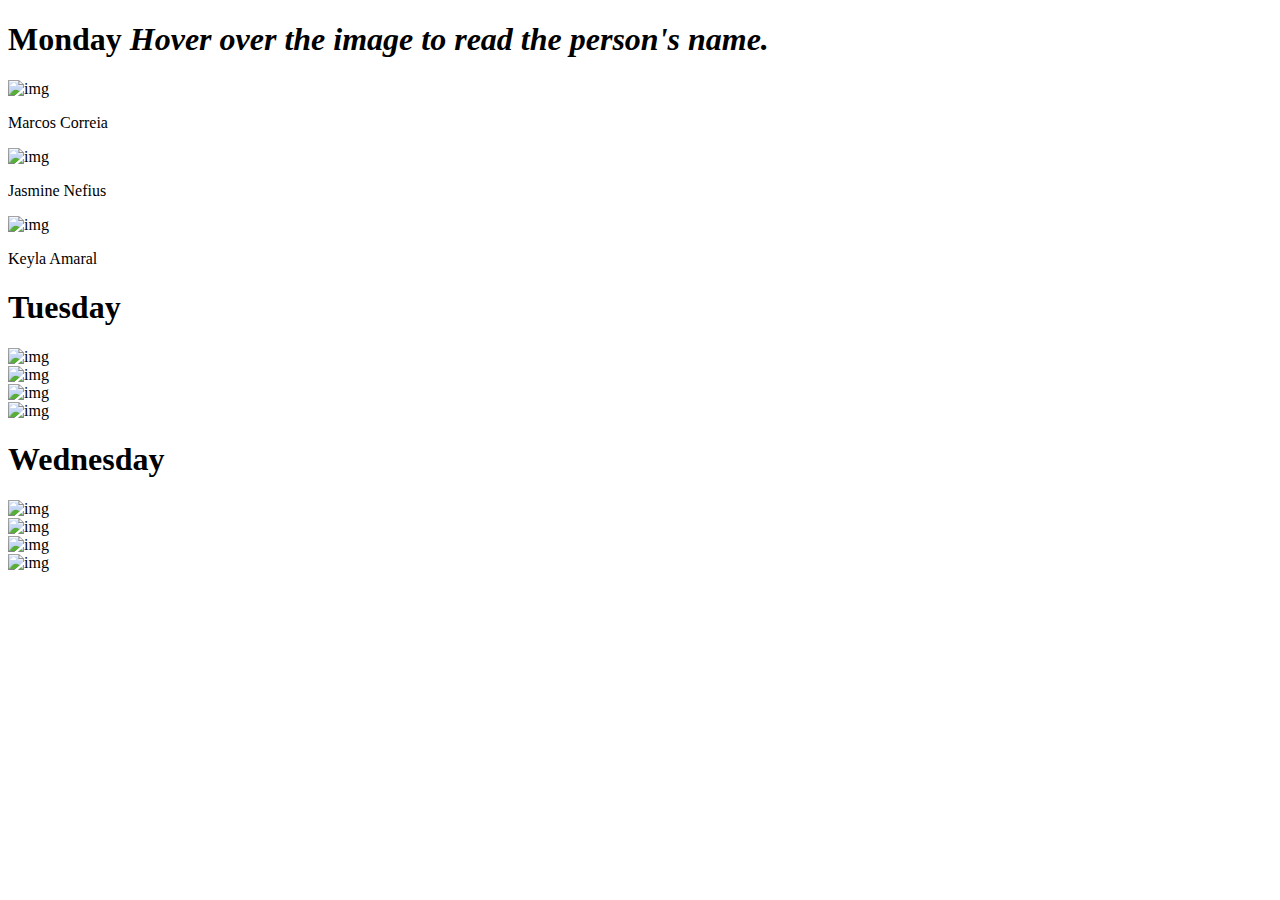
==== resource/pages/clients.html @ c47c71ee "Add files via upload" ====
<!DOCTYPE html>
<html lang="en">
    <head>
        <meta charset="UTF-8">
        <meta name="viewport" content="width=device-width, initial-scale=1.0">
        <title>Clients</title>
        <link rel="stylesheet" href="css/style.css" />
    </head>
    <body>

        <main id="main_container" class="content">

                <section>
                    <header class="content-head">
                        <h1>
                            Monday 
                            <i class="ph-bold ph-calendar-check"></i>
                            <i class="ph-bold ph-info">
                                <span class="tooltip">Hover over the image to read the person's name.</span>
                            </i>
                        </h1>
                    </header>

                    <main class="content-img">
                        <article class="client">
                            <img src="../resource/img/person_01.svg" alt="img">
                            <p>Marcos Correia</p>
                        </article>
        
                        <article class="client">
                            <img src="../resource/img/person_02.svg" alt="img">
                            <p>Jasmine Nefius</p>
                        </article>
        
                        <article class="client">
                            <img src="../resource/img/person_03.svg" alt="img">
                            <p>Keyla Amaral</p>
                        </article>
                    </main>
                </section>

                <section>
                    <header class="content-head">
                        <h1>Tuesday <i class="ph-bold ph-calendar-x"></i></h1>
                    </header>

                    <main class="content-img">
                        <article class="client">
                            <img src="../resource/img/person_04.svg" alt="img">
                        </article>
        
                        <article class="client">
                            <img src="../resource/img/person_01.svg" alt="img">
                        </article>
        
                        <article class="client">
                            <img src="../resource/img/person_01.svg" alt="img">
                        </article>
        
                        <article class="client">
                            <img src="../resource/img/person_02.svg" alt="img">
                        </article>
                    </main>
                </section>

                <section>
                    <header class="content-head">
                        <h1>Wednesday <i class="ph-bold ph-calendar-x"></i></h1>
                    </header>

                    <main class="content-img">
                        <article class="client">
                            <img src="../resource/img/person_04.svg" alt="img">
                        </article>
        
                        <article class="client">
                            <img src="../resource/img/person_01.svg" alt="img">
                        </article>
        
                        <article class="client">
                            <img src="../resource/img/person_01.svg" alt="img">
                        </article>
        
                        <article class="client">
                            <img src="../resource/img/person_02.svg" alt="img">
                        </article>
                    </main>
                </section>

        </main>

        <script src="../resource/js/script.js"></script>
        <script src="https://unpkg.com/scrollreveal"></script>
    </body>
</html>
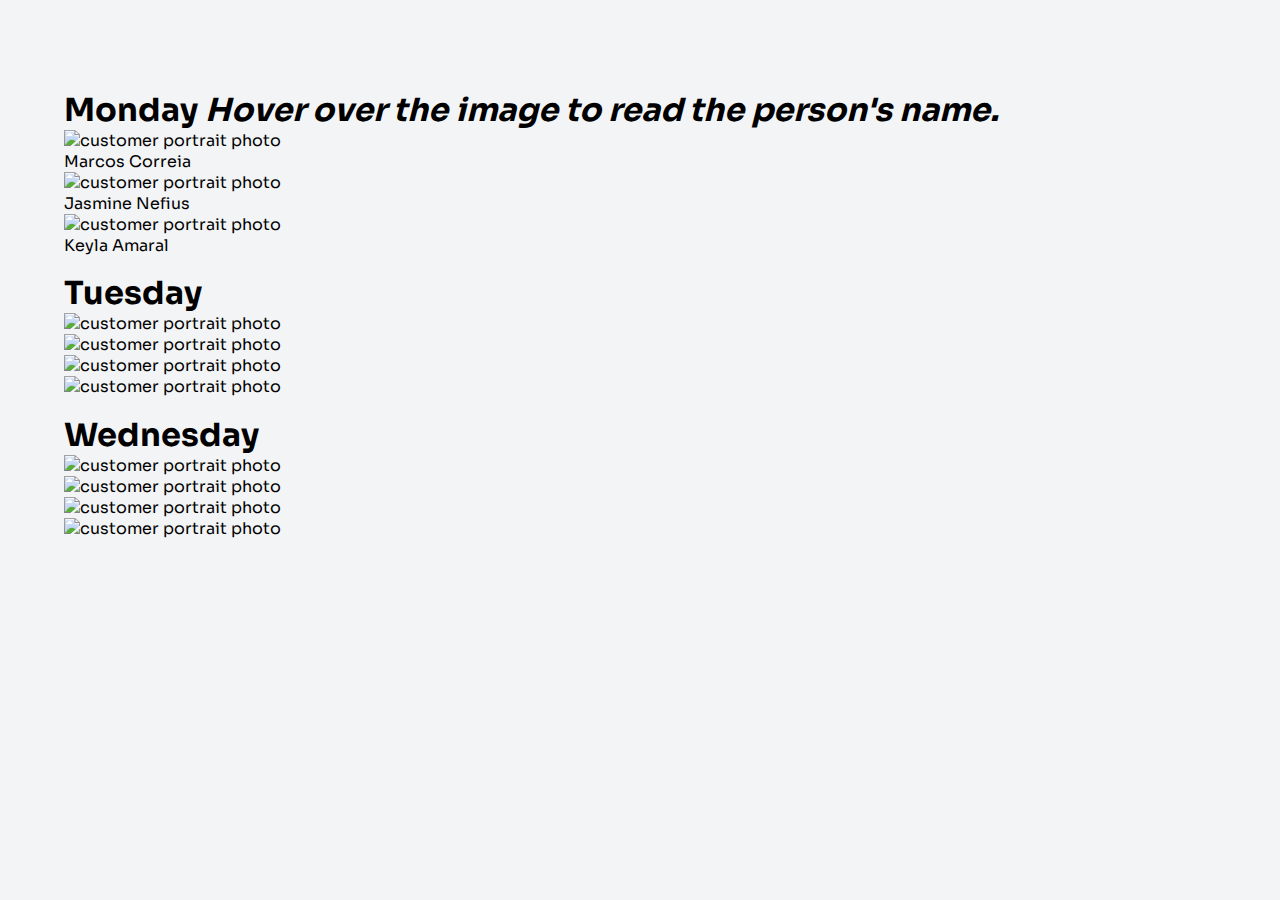
==== commit 4631a73d: "Update clients.html" ====
--- a/resource/pages/clients.html
+++ b/resource/pages/clients.html
@@ -4,7 +4,8 @@
         <meta charset="UTF-8">
         <meta name="viewport" content="width=device-width, initial-scale=1.0">
         <title>Clients</title>
-        <link rel="stylesheet" href="css/style.css" />
+        <link rel="stylesheet" href="https://cdnjs.cloudflare.com/ajax/libs/animate.css/4.1.1/animate.min.css" />
+        <link rel="stylesheet" href="../css/style.css" />
     </head>
     <body>
 
@@ -22,18 +23,18 @@
                     </header>
 
                     <main class="content-img">
-                        <article class="client">
-                            <img src="../resource/img/person_01.svg" alt="img">
+                        <article>
+                            <img src="/resource/img/person_01.svg" alt="customer portrait photo">
                             <p>Marcos Correia</p>
                         </article>
         
-                        <article class="client">
-                            <img src="../resource/img/person_02.svg" alt="img">
+                        <article>
+                            <img src="/resource/img/person_02.svg" alt="customer portrait photo">
                             <p>Jasmine Nefius</p>
                         </article>
         
-                        <article class="client">
-                            <img src="../resource/img/person_03.svg" alt="img">
+                        <article>
+                            <img src="/resource/img/person_03.svg" alt="customer portrait photo">
                             <p>Keyla Amaral</p>
                         </article>
                     </main>
@@ -45,20 +46,20 @@
                     </header>
 
                     <main class="content-img">
-                        <article class="client">
-                            <img src="../resource/img/person_04.svg" alt="img">
+                        <article>
+                            <img src="/resource/img/person_04.svg" alt="customer portrait photo">
                         </article>
         
-                        <article class="client">
-                            <img src="../resource/img/person_01.svg" alt="img">
+                        <article>
+                            <img src="/resource/img/person_01.svg" alt="customer portrait photo">
                         </article>
         
-                        <article class="client">
-                            <img src="../resource/img/person_01.svg" alt="img">
+                        <article>
+                            <img src="/resource/img/person_01.svg" alt="customer portrait photo">
                         </article>
         
-                        <article class="client">
-                            <img src="../resource/img/person_02.svg" alt="img">
+                        <article>
+                            <img src="/resource/img/person_02.svg" alt="customer portrait photo">
                         </article>
                     </main>
                 </section>
@@ -69,20 +70,20 @@
                     </header>
 
                     <main class="content-img">
-                        <article class="client">
-                            <img src="../resource/img/person_04.svg" alt="img">
+                        <article>
+                            <img src="/resource/img/person_04.svg" alt="customer portrait photo">
                         </article>
         
-                        <article class="client">
-                            <img src="../resource/img/person_01.svg" alt="img">
+                        <article>
+                            <img src="/resource/img/person_01.svg" alt="customer portrait photo">
                         </article>
         
-                        <article class="client">
-                            <img src="../resource/img/person_01.svg" alt="img">
+                        <article>
+                            <img src="/resource/img/person_01.svg" alt="customer portrait photo">
                         </article>
         
-                        <article class="client">
-                            <img src="../resource/img/person_02.svg" alt="img">
+                        <article>
+                            <img src="/resource/img/person_02.svg" alt="customer portrait photo">
                         </article>
                     </main>
                 </section>
@@ -92,4 +93,4 @@
         <script src="../resource/js/script.js"></script>
         <script src="https://unpkg.com/scrollreveal"></script>
     </body>
-</html>+</html>
--- a/resource/css/style.css
+++ b/resource/css/style.css
@@ -0,0 +1,2974 @@
+@import url("https://fonts.googleapis.com/css2?family=Sora:wght@200;500;700;800&display=swap");
+* {
+  margin: 0;
+  padding: 0;
+  box-sizing: border-box;
+  font-family: "Sora", sans-serif;
+  -webkit-user-select: none;
+     -moz-user-select: none;
+          user-select: none;
+}
+
+html {
+  scroll-behavior: smooth;
+  scroll-padding-top: 100px;
+}
+
+body {
+  background-color: #F3F4F6;
+  overflow-x: hidden;
+}
+
+#header {
+  background-color: #F9FAFB;
+  display: flex;
+  justify-content: space-between;
+  align-items: center;
+  flex-direction: row;
+  width: 100%;
+  height: 8vh;
+  padding: 0 5%;
+  z-index: 3;
+  position: fixed;
+  box-shadow: rgba(0, 0, 0, 0.1) 0 5px 20px;
+}
+#header .head_hour {
+  display: flex;
+  justify-content: flex-start;
+  align-items: center;
+  flex-direction: row;
+  height: 100%;
+  gap: 0.5rem;
+  color: #1F2937;
+}
+#header .head_hour .ph-clock {
+  color: #3B82F6;
+  opacity: 0.6;
+}
+#header .head_status {
+  display: flex;
+  justify-content: flex-end;
+  align-items: center;
+  flex-direction: row;
+  height: 100%;
+  gap: 0.7rem;
+  color: #1F2937;
+}
+#header .head_status i {
+  font-size: 1.6rem;
+}
+
+#main_container {
+  display: flex;
+  justify-content: flex-start;
+  align-items: flex-start;
+  flex-direction: column;
+  gap: 1rem;
+  padding: 9% 5% 5% 5%;
+  z-index: 2;
+}
+#main_container .title {
+  color: #3B82F6;
+  font-size: 1.2rem;
+  opacity: 1;
+}
+#main_container #doctor {
+  display: flex;
+  justify-content: flex-start;
+  align-items: center;
+  flex-direction: row;
+  width: 100%;
+  height: 6rem;
+  gap: 1.2rem;
+  padding: 1rem;
+  position: relative;
+}
+#main_container #doctor img {
+  border-radius: 6rem;
+  height: 4.5rem;
+  border: 5px solid #e0e0e0;
+}
+#main_container #doctor .header_content {
+  display: flex;
+  justify-content: center;
+  align-items: flex-start;
+  flex-direction: column;
+  gap: 0.2rem;
+}
+#main_container #doctor .header_content h1 {
+  font-size: 1.4rem;
+  color: #1F2937;
+}
+#main_container #doctor .header_content p {
+  font-size: 1rem;
+  color: #9CA3AF;
+  font-weight: 200;
+}
+#main_container #doctor .status {
+  position: absolute;
+  top: 10px;
+  left: 78px;
+  font-size: 1.1rem;
+  color: #10B981;
+  opacity: 0.4;
+}
+#main_container #doctor .menu {
+  position: absolute;
+  right: 20px;
+  font-size: 1.6rem;
+  color: #1F2937;
+  cursor: pointer;
+}
+#main_container #doctor .menu:hover {
+  animation: rotate 0.5s linear;
+}
+#main_container .person {
+  display: flex;
+  justify-content: flex-start;
+  align-items: center;
+  flex-direction: column;
+  width: 100%;
+  box-shadow: rgba(0, 0, 0, 0.1) 0 5px 20px;
+  padding: 1rem;
+  border-radius: 1rem;
+}
+#main_container .person .person_header {
+  display: flex;
+  justify-content: center;
+  align-items: center;
+  flex-direction: row;
+  width: 100%;
+}
+#main_container .person .person_header .box:nth-child(1) {
+  display: flex;
+  justify-content: flex-start;
+  align-items: center;
+  flex-direction: row;
+  width: 80%;
+  height: 90px;
+  gap: 1rem;
+}
+#main_container .person .person_header .box:nth-child(1) img {
+  border-radius: 6rem;
+  height: 3.5rem;
+}
+#main_container .person .person_header .box:nth-child(1) h4 {
+  font-size: 1.1rem;
+  color: #1F2937;
+}
+#main_container .person .person_header .box:nth-child(1) p {
+  font-size: 0.9rem;
+  color: #9CA3AF;
+  font-weight: 200;
+}
+#main_container .person .person_header .box:nth-child(2) {
+  display: flex;
+  justify-content: center;
+  align-items: center;
+  flex-direction: row;
+  width: 20%;
+  height: 90px;
+}
+#main_container .person .person_header .box:nth-child(2) i {
+  box-shadow: rgba(0, 0, 0, 0.1) 0 5px 20px;
+  font-size: 1.2rem;
+  color: #3B82F6;
+  border-radius: 1rem;
+  padding: 1rem;
+}
+#main_container .person .person_button {
+  display: flex;
+  justify-content: center;
+  align-items: flex-start;
+  flex-direction: column;
+  width: 100%;
+  height: 100px;
+}
+#main_container .person .person_button p {
+  color: #1F2937;
+  height: 5%;
+  font-size: 0.9rem;
+}
+#main_container .person .person_button .box {
+  display: flex;
+  justify-content: space-between;
+  align-items: flex-end;
+  flex-direction: row;
+  width: 100%;
+  height: 95%;
+}
+#main_container .person .person_button .box .btn:nth-child(1) {
+  background-color: #F59E0B;
+  box-shadow: rgba(0, 0, 0, 0.1) 0 5px 20px;
+  border: none;
+  width: 48%;
+  height: 63px;
+  font-size: 0.9rem;
+  color: #F9FAFB;
+  border-radius: 0.6rem;
+  cursor: pointer;
+}
+#main_container .person .person_button .box .btn:nth-child(1):hover {
+  background-color: #9CA3AF;
+  transition: 0.3s ease-in-out;
+}
+#main_container .person .person_button .box .btn:nth-child(2) {
+  background-color: transparent;
+  border: 2px solid #e0e0e0;
+  width: 48%;
+  height: 63px;
+  font-size: 0.9rem;
+  color: #1F2937;
+  border-radius: 0.6rem;
+  cursor: pointer;
+}
+#main_container .person .person_button .box .btn:nth-child(2):hover {
+  border: 2px solid #3B82F6;
+  color: #3B82F6;
+  transition: 0.3s ease-in-out;
+}
+#main_container .person_adress {
+  display: flex;
+  justify-content: flex-start;
+  align-items: center;
+  flex-direction: column;
+  width: 100%;
+  box-shadow: rgba(0, 0, 0, 0.1) 0 5px 20px;
+  padding: 1rem;
+  border-radius: 1rem;
+}
+#main_container .person_adress .person_header {
+  display: flex;
+  justify-content: center;
+  align-items: center;
+  flex-direction: row;
+  width: 100%;
+}
+#main_container .person_adress .person_header .box:nth-child(1) {
+  display: flex;
+  justify-content: flex-start;
+  align-items: center;
+  flex-direction: row;
+  width: 80%;
+  height: 90px;
+  gap: 1rem;
+}
+#main_container .person_adress .person_header .box:nth-child(1) img {
+  border-radius: 6rem;
+  height: 3.5rem;
+}
+#main_container .person_adress .person_header .box:nth-child(1) h4 {
+  font-size: 1.1rem;
+  color: #1F2937;
+}
+#main_container .person_adress .person_header .box:nth-child(1) p {
+  font-size: 0.9rem;
+  color: #9CA3AF;
+  font-weight: 200;
+}
+#main_container .person_adress .person_header .box:nth-child(2) {
+  display: flex;
+  justify-content: center;
+  align-items: center;
+  flex-direction: row;
+  width: 20%;
+  height: 90px;
+}
+#main_container .person_adress .person_header .box:nth-child(2) i {
+  box-shadow: rgba(0, 0, 0, 0.1) 0 5px 20px;
+  font-size: 1.2rem;
+  color: #3B82F6;
+  border-radius: 6rem;
+  padding: 1rem;
+}
+#main_container .person_adress .person_button {
+  display: flex;
+  justify-content: center;
+  align-items: flex-start;
+  flex-direction: column;
+  width: 100%;
+  height: 100px;
+  gap: 0.7rem;
+}
+#main_container .person_adress .person_button p {
+  color: #1F2937;
+  font-size: 0.9rem;
+}
+#main_container .person_adress .person_button .adress_btn {
+  background-color: #3B82F6;
+  box-shadow: rgba(0, 0, 0, 0.1) 0 5px 20px;
+  border: none;
+  width: 100%;
+  height: 63px;
+  font-size: 1rem;
+  color: #F9FAFB;
+  border-radius: 0.6rem;
+  cursor: pointer;
+}
+#main_container .person_adress .person_button .adress_btn:hover {
+  background-color: #9CA3AF;
+  transition: 0.3s ease-in-out;
+}
+#main_container .adress_modal,
+#main_container .adress_modal {
+  position: fixed;
+  left: 50%;
+  top: 50%;
+  transform: translate(-50%, -50%);
+  z-index: 5;
+}
+#main_container.active .adress_overlay {
+  opacity: 1;
+  pointer-events: auto;
+}
+#main_container.active .adress_modal {
+  opacity: 1;
+  pointer-events: auto;
+  transform: translate(-50%, -50%) scale(1);
+}
+#main_container .adress_overlay {
+  position: fixed;
+  top: 0;
+  left: 0;
+  width: 100%;
+  height: 100vh;
+  background: rgba(0, 0, 0, 0.7);
+  opacity: 0;
+  pointer-events: none;
+  z-index: 3;
+  -webkit-backdrop-filter: blur(2.5px);
+          backdrop-filter: blur(2.5px);
+}
+#main_container .adress_modal {
+  background-color: #F9FAFB;
+  display: flex;
+  justify-content: flex-end;
+  align-items: center;
+  flex-direction: column;
+  position: fixed;
+  top: 45%;
+  left: 50%;
+  max-width: 310px;
+  width: 90%;
+  height: 350px;
+  padding: 2rem 1.5rem;
+  border-radius: 1.5rem;
+  opacity: 0;
+  gap: 4rem;
+  transition: all 0.3s ease;
+  transform: translate(-50%, -50%) scale(1.2);
+  z-index: 5;
+  pointer-events: none;
+}
+#main_container .adress_modal h2 {
+  display: flex;
+  justify-content: center;
+  align-items: center;
+  flex-direction: row;
+  position: absolute;
+  gap: 0.7rem;
+  top: 2rem;
+  font-size: 2rem;
+  font-weight: 800;
+  color: #1F2937;
+}
+#main_container .adress_modal h2 i {
+  color: #3B82F6;
+  font-size: 1.7rem;
+  opacity: 0.6;
+}
+#main_container .adress_modal .modal_content {
+  display: flex;
+  justify-content: center;
+  align-items: flex-start;
+  flex-direction: column;
+  gap: 0.7rem;
+  width: 100%;
+  padding: 0 0 0 1.3rem;
+}
+#main_container .adress_modal .modal_content p {
+  text-align: start;
+  font-size: 1rem;
+  color: #1F2937;
+  opacity: 0.7;
+}
+#main_container .adress_modal .modal_content p span {
+  color: #3B82F6;
+  font-weight: 600;
+}
+#main_container .adress_modal .buttons {
+  display: flex;
+  justify-content: center;
+  align-items: center;
+  flex-direction: row;
+  width: 100%;
+  text-align: center;
+}
+#main_container .adress_modal .buttons .close_btn {
+  display: flex;
+  justify-content: center;
+  align-items: center;
+  flex-direction: row;
+  font-size: 0.8rem;
+  font-weight: 400;
+  color: #F9FAFB;
+  padding: 1rem 3.3rem;
+  border: none;
+  background: #3B82F6;
+  border-radius: 0.8rem;
+  text-transform: uppercase;
+  cursor: pointer;
+}
+#main_container .adress_modal .buttons .close_btn i {
+  font-size: 1.2rem;
+  margin: 0 0 0 1rem;
+}
+#main_container .adress_modal .buttons .close_btn:hover {
+  background-color: #9CA3AF;
+}
+#main_container .last {
+  -webkit-mask-image: linear-gradient(to bottom, rgb(0, 0, 0), rgba(0, 0, 0, 0));
+          mask-image: linear-gradient(to bottom, rgb(0, 0, 0), rgba(0, 0, 0, 0));
+}
+#main_container .last .person_header .box:nth-child(2) i {
+  box-shadow: none;
+}
+#main_container .popup_permission {
+  background-color: #F9FAFB;
+  display: none;
+  position: fixed;
+  max-width: 350px;
+  width: 90%;
+  height: 220px;
+  border-radius: 1.5rem;
+  top: 50%;
+  left: 50%;
+  transform: translate(-50%, -50%);
+  padding: 20px;
+  z-index: 5;
+  box-shadow: rgba(0, 0, 0, 0.1) 0 5px 20px;
+  padding: 1.5rem 1.2rem;
+}
+#main_container .popup_permission article {
+  display: flex;
+  justify-content: center;
+  align-items: center;
+  flex-direction: column;
+  gap: 3rem;
+  width: 100%;
+  height: 100%;
+}
+#main_container .popup_permission article h1 {
+  font-size: 1.7rem;
+  color: #1F2937;
+  text-align: center;
+}
+#main_container .popup_permission article .btns {
+  display: flex;
+  justify-content: center;
+  align-items: center;
+  flex-direction: row;
+  width: 100%;
+  gap: 1rem;
+}
+#main_container .popup_permission article .btns #allowCamera {
+  display: flex;
+  justify-content: center;
+  align-items: center;
+  flex-direction: row;
+  background-color: #3B82F6;
+  color: #F9FAFB;
+  width: 40%;
+  height: 3rem;
+  border: none;
+  border-radius: 0.6rem;
+  font-size: 1rem;
+  cursor: pointer;
+  gap: 0.5rem;
+  outline: none;
+}
+#main_container .popup_permission article .btns #allowCamera:hover {
+  background-color: #9CA3AF;
+}
+#main_container .popup_permission article .btns #denyCamera {
+  display: flex;
+  justify-content: center;
+  align-items: center;
+  flex-direction: row;
+  background-color: transparent;
+  border: 3px solid #9CA3AF;
+  color: #9CA3AF;
+  width: 40%;
+  height: 3rem;
+  border-radius: 0.6rem;
+  font-size: 1rem;
+  gap: 0.5rem;
+  cursor: pointer;
+  outline: none;
+}
+#main_container .overlay {
+  display: none;
+  position: fixed;
+  top: 0;
+  left: 0;
+  width: 100%;
+  height: 100%;
+  background: rgba(0, 0, 0, 0.7);
+  z-index: 3;
+  -webkit-backdrop-filter: blur(2.5px);
+          backdrop-filter: blur(2.5px);
+}
+#main_container .content {
+  display: flex;
+  justify-content: flex-start;
+  align-items: center;
+  flex-direction: row;
+  width: 100%;
+  position: relative;
+  gap: 5rem 20rem;
+  flex-wrap: wrap;
+}
+#main_container .content section:nth-child(1) {
+  display: flex;
+  justify-content: center;
+  align-items: flex-start;
+  flex-direction: column;
+  gap: 1.5rem;
+}
+#main_container .content section:nth-child(1) .content-head h1 {
+  display: flex;
+  justify-content: center;
+  align-items: center;
+  flex-direction: row;
+  gap: 0.5rem;
+  font-size: 2rem;
+  color: #1F2937;
+  position: relative;
+}
+#main_container .content section:nth-child(1) .content-head h1 i {
+  color: #3B82F6;
+  opacity: 0.5;
+}
+#main_container .content section:nth-child(1) .content-head h1 .ph-info {
+  position: absolute;
+  font-size: 1rem;
+  left: -20px;
+  top: 0;
+  opacity: 1;
+  animation: pulse 1s infinite;
+  cursor: pointer;
+}
+#main_container .content section:nth-child(1) .content-head h1 .ph-info .tooltip {
+  display: none;
+  position: absolute;
+  top: -55px;
+  left: 0;
+  min-width: 250px;
+  height: 50px;
+  background-color: #3B82F6;
+  border-radius: 0.5rem;
+  padding: 0.7rem;
+  color: #F9FAFB;
+  font-size: 0.8rem;
+  font-weight: 200;
+  opacity: 1;
+  z-index: 5;
+  animation: none;
+  text-indent: 0.5rem;
+}
+#main_container .content section:nth-child(1) .content-head h1 .ph-info .tooltip span {
+  font-size: 0.8rem;
+  font-weight: 400;
+  color: #F9FAFB;
+}
+#main_container .content section:nth-child(1) .content-head h1 .ph-info:hover .tooltip {
+  display: block;
+}
+#main_container .content section:nth-child(1) .content-img {
+  display: flex;
+  justify-content: center;
+  align-items: center;
+  flex-direction: column;
+  position: relative;
+  height: 200px;
+}
+#main_container .content section:nth-child(1) .content-img article:nth-child(1) {
+  display: flex;
+  justify-content: space-between;
+  align-items: center;
+  flex-direction: column;
+  gap: 0.5rem;
+  width: 200px;
+  height: 200px;
+  border-radius: 6rem;
+  z-index: 4;
+  padding: 1rem;
+  background: #F3F4F6;
+  box-shadow: rgba(0, 0, 0, 0.1) 0 5px 20px;
+  cursor: pointer;
+}
+#main_container .content section:nth-child(1) .content-img article:nth-child(1) img {
+  width: 100%;
+  height: 100%;
+  -o-object-fit: cover;
+     object-fit: cover;
+  background-size: cover;
+  background-position: center;
+  background-repeat: no-repeat;
+  border-radius: 6rem;
+  transition: transform 0.3s ease-in-out;
+}
+#main_container .content section:nth-child(1) .content-img article:nth-child(1) p {
+  position: absolute;
+  orientation: vertical;
+  display: none;
+  bottom: -50px;
+  font-size: 1.3rem;
+  opacity: 0.7;
+  font-weight: 200;
+  color: #1F2937;
+}
+#main_container .content section:nth-child(1) .content-img article:nth-child(1):hover {
+  z-index: 5;
+}
+#main_container .content section:nth-child(1) .content-img article:nth-child(1):hover img {
+  transform: scale(1.2);
+}
+#main_container .content section:nth-child(1) .content-img article:nth-child(1):hover p {
+  display: block;
+}
+#main_container .content section:nth-child(1) .content-img article:nth-child(2) {
+  display: flex;
+  justify-content: space-between;
+  align-items: center;
+  flex-direction: column;
+  gap: 0.5rem;
+  width: 200px;
+  height: 200px;
+  border-radius: 6rem;
+  position: absolute;
+  left: 55%;
+  z-index: 3;
+  padding: 1rem;
+  background: #F3F4F6;
+  box-shadow: rgba(0, 0, 0, 0.1) 0 5px 20px;
+  cursor: pointer;
+}
+#main_container .content section:nth-child(1) .content-img article:nth-child(2) img {
+  width: 100%;
+  height: 100%;
+  -o-object-fit: cover;
+     object-fit: cover;
+  background-size: cover;
+  background-position: center;
+  background-repeat: no-repeat;
+  border-radius: 6rem;
+  transition: transform 0.3s ease-in-out;
+}
+#main_container .content section:nth-child(1) .content-img article:nth-child(2) p {
+  position: absolute;
+  display: none;
+  bottom: -50px;
+  font-size: 1.3rem;
+  opacity: 0.7;
+  font-weight: 200;
+  color: #1F2937;
+}
+#main_container .content section:nth-child(1) .content-img article:nth-child(2):hover {
+  z-index: 5;
+}
+#main_container .content section:nth-child(1) .content-img article:nth-child(2):hover img {
+  transform: scale(1.2);
+}
+#main_container .content section:nth-child(1) .content-img article:nth-child(2):hover p {
+  display: block;
+}
+#main_container .content section:nth-child(1) .content-img article:nth-child(3) {
+  display: flex;
+  justify-content: space-between;
+  align-items: center;
+  flex-direction: column;
+  gap: 0.5rem;
+  width: 200px;
+  height: 200px;
+  border-radius: 6rem;
+  position: absolute;
+  left: 115%;
+  z-index: 2;
+  padding: 1rem;
+  background: #F3F4F6;
+  box-shadow: rgba(0, 0, 0, 0.1) 0 5px 20px;
+  cursor: pointer;
+}
+#main_container .content section:nth-child(1) .content-img article:nth-child(3) img {
+  width: 100%;
+  height: 100%;
+  -o-object-fit: cover;
+     object-fit: cover;
+  background-size: cover;
+  background-position: center;
+  background-repeat: no-repeat;
+  border-radius: 6rem;
+  z-index: 2;
+  transition: transform 0.3s ease-in-out;
+}
+#main_container .content section:nth-child(1) .content-img article:nth-child(3) p {
+  position: absolute;
+  display: none;
+  bottom: -50px;
+  font-size: 1.3rem;
+  opacity: 0.7;
+  font-weight: 200;
+  color: #1F2937;
+}
+#main_container .content section:nth-child(1) .content-img article:nth-child(3):hover {
+  z-index: 5;
+}
+#main_container .content section:nth-child(1) .content-img article:nth-child(3):hover img {
+  transform: scale(1.2);
+}
+#main_container .content section:nth-child(1) .content-img article:nth-child(3):hover p {
+  display: block;
+}
+#main_container .content section:nth-child(2) {
+  display: flex;
+  justify-content: center;
+  align-items: flex-start;
+  flex-direction: column;
+  gap: 1.5rem;
+  opacity: 0.5;
+}
+#main_container .content section:nth-child(2) .content-head h1 {
+  font-size: 2rem;
+  color: #1F2937;
+}
+#main_container .content section:nth-child(2) .content-head h1 i {
+  color: #3B82F6;
+  opacity: 0.5;
+}
+#main_container .content section:nth-child(2) .content-img {
+  display: flex;
+  justify-content: center;
+  align-items: center;
+  flex-direction: row;
+  gap: 1rem;
+  position: relative;
+  cursor: no-drop;
+}
+#main_container .content section:nth-child(2) .content-img article:nth-child(1) {
+  display: flex;
+  justify-content: space-between;
+  align-items: center;
+  flex-direction: column;
+  gap: 0.5rem;
+  width: 200px;
+  height: 200px;
+  border-radius: 6rem;
+  z-index: 4;
+  padding: 1rem;
+  background: #F3F4F6;
+  box-shadow: rgba(0, 0, 0, 0.1) 0 5px 20px;
+}
+#main_container .content section:nth-child(2) .content-img article:nth-child(1) img {
+  width: 100%;
+  height: 100%;
+  -o-object-fit: cover;
+     object-fit: cover;
+  background-size: cover;
+  background-position: center;
+  background-repeat: no-repeat;
+  border-radius: 6rem;
+}
+#main_container .content section:nth-child(2) .content-img article:nth-child(1) p {
+  position: absolute;
+  bottom: -50px;
+  font-size: 1.5rem;
+  opacity: 0.7;
+  font-weight: 200;
+  color: #1F2937;
+}
+#main_container .content section:nth-child(2) .content-img article:nth-child(2) {
+  display: flex;
+  justify-content: space-between;
+  align-items: center;
+  flex-direction: column;
+  gap: 0.5rem;
+  width: 200px;
+  height: 200px;
+  border-radius: 6rem;
+  position: absolute;
+  left: 55%;
+  z-index: 3;
+  padding: 1rem;
+  background: #F3F4F6;
+  box-shadow: rgba(0, 0, 0, 0.1) 0 5px 20px;
+}
+#main_container .content section:nth-child(2) .content-img article:nth-child(2) img {
+  width: 100%;
+  height: 100%;
+  -o-object-fit: cover;
+     object-fit: cover;
+  background-size: cover;
+  background-position: center;
+  background-repeat: no-repeat;
+  border-radius: 6rem;
+}
+#main_container .content section:nth-child(2) .content-img article:nth-child(2) p {
+  position: absolute;
+  bottom: -50px;
+  font-size: 1.5rem;
+  opacity: 0.7;
+  font-weight: 200;
+  color: #1F2937;
+}
+#main_container .content section:nth-child(2) .content-img article:nth-child(3) {
+  display: flex;
+  justify-content: space-between;
+  align-items: center;
+  flex-direction: column;
+  gap: 0.5rem;
+  width: 200px;
+  height: 200px;
+  border-radius: 6rem;
+  position: absolute;
+  left: 115%;
+  z-index: 2;
+  padding: 1rem;
+  background: #F3F4F6;
+  box-shadow: rgba(0, 0, 0, 0.1) 0 5px 20px;
+}
+#main_container .content section:nth-child(2) .content-img article:nth-child(3) img {
+  width: 100%;
+  height: 100%;
+  -o-object-fit: cover;
+     object-fit: cover;
+  background-size: cover;
+  background-position: center;
+  background-repeat: no-repeat;
+  border-radius: 6rem;
+  z-index: 2;
+}
+#main_container .content section:nth-child(2) .content-img article:nth-child(3) p {
+  position: absolute;
+  bottom: -50px;
+  font-size: 1.5rem;
+  opacity: 0.7;
+  font-weight: 200;
+  color: #1F2937;
+}
+#main_container .content section:nth-child(2) .content-img article:nth-child(4) {
+  display: flex;
+  justify-content: space-between;
+  align-items: center;
+  flex-direction: column;
+  gap: 0.5rem;
+  width: 200px;
+  height: 200px;
+  border-radius: 6rem;
+  position: absolute;
+  z-index: 1;
+  left: 175%;
+  padding: 1rem;
+  background: #F3F4F6;
+  box-shadow: rgba(0, 0, 0, 0.1) 0 5px 20px;
+}
+#main_container .content section:nth-child(2) .content-img article:nth-child(4) img {
+  width: 100%;
+  height: 100%;
+  -o-object-fit: cover;
+     object-fit: cover;
+  background-size: cover;
+  background-position: center;
+  background-repeat: no-repeat;
+  border-radius: 6rem;
+  z-index: 2;
+}
+#main_container .content section:nth-child(2) .content-img article:nth-child(4) p {
+  position: absolute;
+  bottom: -50px;
+  font-size: 1.5rem;
+  opacity: 0.7;
+  font-weight: 200;
+  color: #1F2937;
+}
+#main_container .content section:nth-child(3) {
+  display: flex;
+  justify-content: center;
+  align-items: flex-start;
+  flex-direction: column;
+  gap: 1.5rem;
+  opacity: 0.5;
+}
+#main_container .content section:nth-child(3) .content-head h1 {
+  font-size: 2rem;
+  color: #1F2937;
+}
+#main_container .content section:nth-child(3) .content-head h1 i {
+  color: #3B82F6;
+  opacity: 0.5;
+}
+#main_container .content section:nth-child(3) .content-img {
+  display: flex;
+  justify-content: center;
+  align-items: center;
+  flex-direction: row;
+  gap: 1rem;
+  position: relative;
+  cursor: no-drop;
+}
+#main_container .content section:nth-child(3) .content-img article:nth-child(1) {
+  display: flex;
+  justify-content: space-between;
+  align-items: center;
+  flex-direction: column;
+  gap: 0.5rem;
+  width: 200px;
+  height: 200px;
+  border-radius: 6rem;
+  z-index: 4;
+  padding: 1rem;
+  background: #F3F4F6;
+  box-shadow: rgba(0, 0, 0, 0.1) 0 5px 20px;
+}
+#main_container .content section:nth-child(3) .content-img article:nth-child(1) img {
+  width: 100%;
+  height: 100%;
+  -o-object-fit: cover;
+     object-fit: cover;
+  background-size: cover;
+  background-position: center;
+  background-repeat: no-repeat;
+  border-radius: 6rem;
+}
+#main_container .content section:nth-child(3) .content-img article:nth-child(1) p {
+  position: absolute;
+  bottom: -50px;
+  font-size: 1.5rem;
+  opacity: 0.7;
+  font-weight: 200;
+  color: #1F2937;
+}
+#main_container .content section:nth-child(3) .content-img article:nth-child(2) {
+  display: flex;
+  justify-content: space-between;
+  align-items: center;
+  flex-direction: column;
+  gap: 0.5rem;
+  width: 200px;
+  height: 200px;
+  border-radius: 6rem;
+  position: absolute;
+  left: 55%;
+  z-index: 3;
+  padding: 1rem;
+  background: #F3F4F6;
+  box-shadow: rgba(0, 0, 0, 0.1) 0 5px 20px;
+}
+#main_container .content section:nth-child(3) .content-img article:nth-child(2) img {
+  width: 100%;
+  height: 100%;
+  -o-object-fit: cover;
+     object-fit: cover;
+  background-size: cover;
+  background-position: center;
+  background-repeat: no-repeat;
+  border-radius: 6rem;
+}
+#main_container .content section:nth-child(3) .content-img article:nth-child(2) p {
+  position: absolute;
+  bottom: -50px;
+  font-size: 1.5rem;
+  opacity: 0.7;
+  font-weight: 200;
+  color: #1F2937;
+}
+#main_container .content section:nth-child(3) .content-img article:nth-child(3) {
+  display: flex;
+  justify-content: space-between;
+  align-items: center;
+  flex-direction: column;
+  gap: 0.5rem;
+  width: 200px;
+  height: 200px;
+  border-radius: 6rem;
+  position: absolute;
+  left: 115%;
+  z-index: 2;
+  padding: 1rem;
+  background: #F3F4F6;
+  box-shadow: rgba(0, 0, 0, 0.1) 0 5px 20px;
+}
+#main_container .content section:nth-child(3) .content-img article:nth-child(3) img {
+  width: 100%;
+  height: 100%;
+  -o-object-fit: cover;
+     object-fit: cover;
+  background-size: cover;
+  background-position: center;
+  background-repeat: no-repeat;
+  border-radius: 6rem;
+  z-index: 2;
+}
+#main_container .content section:nth-child(3) .content-img article:nth-child(3) p {
+  position: absolute;
+  bottom: -50px;
+  font-size: 1.5rem;
+  opacity: 0.7;
+  font-weight: 200;
+  color: #1F2937;
+}
+#main_container .content section:nth-child(3) .content-img article:nth-child(4) {
+  display: flex;
+  justify-content: space-between;
+  align-items: center;
+  flex-direction: column;
+  gap: 0.5rem;
+  width: 200px;
+  height: 200px;
+  border-radius: 6rem;
+  position: absolute;
+  z-index: 1;
+  left: 175%;
+  padding: 1rem;
+  background: #F3F4F6;
+  box-shadow: rgba(0, 0, 0, 0.1) 0 5px 20px;
+}
+#main_container .content section:nth-child(3) .content-img article:nth-child(4) img {
+  width: 100%;
+  height: 100%;
+  -o-object-fit: cover;
+     object-fit: cover;
+  background-size: cover;
+  background-position: center;
+  background-repeat: no-repeat;
+  border-radius: 6rem;
+  z-index: 2;
+}
+#main_container .content section:nth-child(3) .content-img article:nth-child(4) p {
+  position: absolute;
+  bottom: -50px;
+  font-size: 1.5rem;
+  opacity: 0.7;
+  font-weight: 200;
+  color: #1F2937;
+}
+
+#footer_container {
+  display: flex;
+  justify-content: center;
+  align-items: center;
+  flex-direction: row;
+  background-color: #F9FAFB;
+  box-shadow: rgba(0, 0, 0, 0.1) 0 5px 20px;
+  width: 100%;
+  height: 80px;
+  position: fixed;
+  bottom: 0;
+  gap: 1.5rem;
+  border-radius: 1.2rem 1.2rem 0 0;
+  text-align: center;
+  z-index: 3;
+}
+#footer_container .box:nth-child(1) {
+  cursor: pointer;
+  text-decoration: none;
+  color: #3B82F6;
+}
+#footer_container .box:nth-child(1) i {
+  font-size: 1.2rem;
+}
+#footer_container .box:nth-child(1) p {
+  font-size: 0.9rem;
+  font-weight: 400;
+  margin: 0.3rem 0 0 0;
+}
+#footer_container .box:nth-child(1):hover {
+  color: #9CA3AF;
+  transition: 0.4s ease-in-out;
+}
+#footer_container .box:nth-child(1):hover i {
+  opacity: 0.5;
+}
+#footer_container .box:nth-child(2) {
+  color: #9CA3AF;
+  cursor: pointer;
+  text-decoration: none;
+}
+#footer_container .box:nth-child(2) i {
+  font-size: 1.2rem;
+  opacity: 0.5;
+}
+#footer_container .box:nth-child(2) p {
+  font-size: 0.9rem;
+  font-weight: 400;
+  margin: 0.3rem 0 0 0;
+}
+#footer_container .box:nth-child(2):hover {
+  color: #3B82F6;
+  transition: 0.4s ease-in-out;
+}
+#footer_container .box:nth-child(2):hover i {
+  opacity: 1;
+}
+#footer_container .box:nth-child(3) {
+  color: #9CA3AF;
+  cursor: pointer;
+  text-decoration: none;
+}
+#footer_container .box:nth-child(3) i {
+  font-size: 1.2rem;
+  opacity: 0.5;
+}
+#footer_container .box:nth-child(3) p {
+  font-size: 0.9rem;
+  font-weight: 400;
+  margin: 0.3rem 0 0 0;
+}
+#footer_container .box:nth-child(3):hover {
+  color: #3B82F6;
+  transition: 0.4s ease-in-out;
+}
+#footer_container .box:nth-child(3):hover i {
+  opacity: 1;
+}
+#footer_container .box:nth-child(4) {
+  color: #9CA3AF;
+  cursor: pointer;
+  text-decoration: none;
+}
+#footer_container .box:nth-child(4) i {
+  font-size: 1.2rem;
+  opacity: 0.5;
+}
+#footer_container .box:nth-child(4) p {
+  font-size: 0.9rem;
+  font-weight: 400;
+  margin: 0.3rem 0 0 0;
+}
+#footer_container .box:nth-child(4):hover {
+  color: #3B82F6;
+  transition: 0.4s ease-in-out;
+}
+#footer_container .box:nth-child(4):hover i {
+  opacity: 1;
+}
+#footer_container .footer_tooltip {
+  background-color: #3B82F6;
+  box-shadow: rgba(0, 0, 0, 0.1) 0 5px 20px;
+  color: #F9FAFB;
+  position: absolute;
+  border: none;
+  height: 60px;
+  width: 60px;
+  top: -85px;
+  right: 15px;
+  border-radius: 2rem;
+  cursor: pointer;
+  z-index: 4;
+}
+#footer_container .footer_tooltip i {
+  font-size: 1.2rem;
+}
+#footer_container .footer_tooltip:hover {
+  background-color: #9CA3AF;
+  transition: 0.4s ease-in-out;
+}
+
+::-webkit-scrollbar {
+  background-color: #e0e0e0;
+  width: 10px;
+}
+
+::-webkit-scrollbar-thumb {
+  background-color: #3B82F6;
+  width: 10px;
+  height: auto;
+}
+
+@media (min-width: 1200px) and (max-width: 1999px) {
+  #header {
+    display: flex;
+    justify-content: space-between;
+    align-items: center;
+    flex-direction: row;
+  }
+  #header .head_hour {
+    width: 50%;
+  }
+  #header .head_hour #clock {
+    font-size: 1.2rem;
+  }
+  #header .head_hour .ph-clock {
+    font-size: 1.5rem;
+  }
+  #header .head_status {
+    display: flex;
+    justify-content: flex-end;
+    align-items: center;
+    flex-direction: row;
+    width: 50%;
+    gap: 1rem;
+  }
+  #main_container {
+    display: flex;
+    justify-content: flex-start;
+    align-items: flex-start;
+    flex-direction: column;
+    padding: 7% 5% 5% 5%;
+    gap: 1.1rem;
+    flex-wrap: wrap;
+  }
+  #main_container .title {
+    font-size: 1.7rem;
+  }
+  #main_container #doctor {
+    gap: 1.8rem;
+  }
+  #main_container #doctor img {
+    height: 6rem;
+  }
+  #main_container #doctor .header_content h1 {
+    font-size: 1.8rem;
+  }
+  #main_container #doctor .header_content p {
+    font-size: 1.3rem;
+    font-weight: 300;
+  }
+  #main_container #doctor .status {
+    top: 9px;
+    left: 90px;
+    font-size: 1.2rem;
+    opacity: 0.6;
+  }
+  #main_container #doctor .menu {
+    font-size: 2.2rem;
+  }
+  #main_container .week_content {
+    display: inline-flex;
+    justify-content: flex-start;
+    align-items: center;
+    flex-direction: row;
+    flex-wrap: wrap;
+    gap: 1rem;
+    width: 100%;
+  }
+  #main_container .week_content .person {
+    max-width: 49%;
+    padding: 1.2rem;
+    border-radius: 1.2rem;
+  }
+  #main_container .week_content .person .person_header {
+    display: flex;
+    justify-content: center;
+    align-items: center;
+    flex-direction: row;
+    width: 100%;
+  }
+  #main_container .week_content .person .person_header .box:nth-child(1) {
+    display: flex;
+    justify-content: flex-start;
+    align-items: center;
+    flex-direction: row;
+    width: 75%;
+    height: 80px;
+  }
+  #main_container .week_content .person .person_header .box:nth-child(1) img {
+    height: 3.7rem;
+  }
+  #main_container .week_content .person .person_header .box:nth-child(1) h4 {
+    font-size: 1.2rem;
+  }
+  #main_container .week_content .person .person_header .box:nth-child(2) {
+    display: flex;
+    justify-content: flex-end;
+    align-items: center;
+    flex-direction: row;
+    width: 25%;
+    height: 80px;
+  }
+  #main_container .week_content .person .person_header .box:nth-child(2) i {
+    font-size: 1.6rem;
+    border-radius: 0.7rem;
+    padding: 1.2rem;
+  }
+  #main_container .week_content .person .person_button {
+    display: flex;
+    justify-content: center;
+    align-items: flex-start;
+    flex-direction: column;
+    width: 100%;
+    height: 100px;
+  }
+  #main_container .week_content .person .person_button p {
+    color: #1F2937;
+    height: 5%;
+    font-size: 0.9rem;
+  }
+  #main_container .week_content .person .person_button .box {
+    display: flex;
+    justify-content: space-between;
+    align-items: flex-end;
+    flex-direction: row;
+    width: 100%;
+    height: 95%;
+  }
+  #main_container .week_content .person .person_button .box .btn:nth-child(1) {
+    background-color: #F59E0B;
+    box-shadow: rgba(0, 0, 0, 0.1) 0 5px 20px;
+    border: none;
+    width: 48%;
+    height: 63px;
+    font-size: 0.9rem;
+    color: #F9FAFB;
+    border-radius: 0.6rem;
+    cursor: pointer;
+  }
+  #main_container .week_content .person .person_button .box .btn:nth-child(1):hover {
+    background-color: #9CA3AF;
+    transition: 0.3s ease-in-out;
+  }
+  #main_container .week_content .person .person_button .box .btn:nth-child(2) {
+    background-color: transparent;
+    border: 2px solid #e0e0e0;
+    width: 48%;
+    height: 63px;
+    font-size: 0.9rem;
+    color: #1F2937;
+    border-radius: 0.6rem;
+    cursor: pointer;
+  }
+  #main_container .week_content .person .person_button .box .btn:nth-child(2):hover {
+    border: 2px solid #3B82F6;
+    color: #3B82F6;
+    transition: 0.3s ease-in-out;
+  }
+  #main_container .week_content .person_adress {
+    display: flex;
+    justify-content: flex-start;
+    align-items: center;
+    flex-direction: column;
+    max-width: 49%;
+    box-shadow: rgba(0, 0, 0, 0.1) 0 5px 20px;
+    padding: 1rem;
+    border-radius: 1rem;
+  }
+  #main_container .week_content .person_adress .person_header {
+    display: flex;
+    justify-content: center;
+    align-items: center;
+    flex-direction: row;
+    width: 100%;
+  }
+  #main_container .week_content .person_adress .person_header .box:nth-child(1) {
+    display: flex;
+    justify-content: flex-start;
+    align-items: center;
+    flex-direction: row;
+    width: 80%;
+    height: 90px;
+    gap: 1rem;
+  }
+  #main_container .week_content .person_adress .person_header .box:nth-child(1) img {
+    border-radius: 6rem;
+    height: 3.5rem;
+  }
+  #main_container .week_content .person_adress .person_header .box:nth-child(1) h4 {
+    font-size: 1.1rem;
+    color: #1F2937;
+  }
+  #main_container .week_content .person_adress .person_header .box:nth-child(1) p {
+    font-size: 0.9rem;
+    color: #9CA3AF;
+    font-weight: 200;
+  }
+  #main_container .week_content .person_adress .person_header .box:nth-child(2) {
+    display: flex;
+    justify-content: flex-end;
+    align-items: center;
+    flex-direction: row;
+    width: 20%;
+    height: 90px;
+  }
+  #main_container .week_content .person_adress .person_header .box:nth-child(2) i {
+    box-shadow: rgba(0, 0, 0, 0.1) 0 5px 20px;
+    font-size: 1.6rem;
+    color: #3B82F6;
+    border-radius: 0.7rem;
+    padding: 1.2rem;
+  }
+  #main_container .week_content .person_adress .person_button {
+    display: flex;
+    justify-content: center;
+    align-items: flex-start;
+    flex-direction: column;
+    width: 100%;
+    height: 100px;
+    gap: 0.7rem;
+  }
+  #main_container .week_content .person_adress .person_button p {
+    color: #1F2937;
+    font-size: 0.9rem;
+  }
+  #main_container .week_content .person_adress .person_button .adress_btn {
+    background-color: #3B82F6;
+    box-shadow: rgba(0, 0, 0, 0.1) 0 5px 20px;
+    border: none;
+    width: 100%;
+    height: 63px;
+    font-size: 1rem;
+    color: #F9FAFB;
+    border-radius: 0.6rem;
+    cursor: pointer;
+  }
+  #main_container .week_content .person_adress .person_button .adress_btn:hover {
+    background-color: #9CA3AF;
+    transition: 0.3s ease-in-out;
+  }
+  #main_container .adress_modal {
+    max-width: 400px;
+    height: 440px;
+    gap: 3rem;
+    transition: all 0.5s ease;
+  }
+  #main_container .adress_modal h2 {
+    top: 1.5rem;
+  }
+  #main_container .adress_modal .modal_content {
+    display: flex;
+    justify-content: center;
+    align-items: flex-start;
+    flex-direction: column;
+    gap: 0.8rem;
+    padding: 0 0 0 3.5rem;
+  }
+  #main_container .adress_modal .buttons .close_btn {
+    font-size: 1rem;
+    padding: 1rem 4.5rem;
+  }
+  #footer_container {
+    display: flex;
+    justify-content: center;
+    align-items: center;
+    flex-direction: row;
+    height: 90px;
+    gap: 5rem;
+    border-radius: 1.5rem 1.5rem 0 0;
+  }
+  #footer_container .box:nth-child(1) i {
+    font-size: 1.5rem;
+  }
+  #footer_container .box:nth-child(1) p {
+    font-size: 1rem;
+  }
+  #footer_container .box:nth-child(2) i {
+    font-size: 1.5rem;
+    opacity: 0.5;
+  }
+  #footer_container .box:nth-child(2) p {
+    font-size: 1rem;
+    opacity: 0.5;
+  }
+  #footer_container .box:nth-child(2):hover i,
+  #footer_container .box:nth-child(2):hover p {
+    opacity: 1;
+  }
+  #footer_container .box:nth-child(3) i {
+    font-size: 1.5rem;
+    opacity: 0.5;
+  }
+  #footer_container .box:nth-child(3) p {
+    font-size: 1rem;
+    opacity: 0.5;
+  }
+  #footer_container .box:nth-child(3):hover i,
+  #footer_container .box:nth-child(3):hover p {
+    opacity: 1;
+  }
+  #footer_container .box:nth-child(4) i {
+    font-size: 1.5rem;
+    opacity: 0.5;
+  }
+  #footer_container .box:nth-child(4) p {
+    font-size: 1rem;
+    opacity: 0.5;
+  }
+  #footer_container .box:nth-child(4):hover i,
+  #footer_container .box:nth-child(4):hover p {
+    opacity: 1;
+  }
+  #footer_container .footer_tooltip {
+    height: 70px;
+    width: 70px;
+    top: -90px;
+    right: 20px;
+    border-radius: 3rem;
+  }
+  #footer_container .footer_tooltip i {
+    font-size: 1.5rem;
+  }
+}
+@media (min-width: 1000px) and (max-width: 1199px) {
+  #header {
+    display: flex;
+    justify-content: space-between;
+    align-items: center;
+    flex-direction: row;
+  }
+  #header .head_hour {
+    width: 50%;
+  }
+  #header .head_hour #clock {
+    font-size: 1.3rem;
+  }
+  #header .head_hour .ph-clock {
+    font-size: 1.5rem;
+  }
+  #header .head_status {
+    display: flex;
+    justify-content: flex-end;
+    align-items: center;
+    flex-direction: row;
+    width: 50%;
+    gap: 1rem;
+  }
+  #main_container {
+    display: flex;
+    justify-content: flex-start;
+    align-items: flex-start;
+    flex-direction: column;
+    padding: 10% 5% 5% 5%;
+    gap: 1.1rem;
+  }
+  #main_container .title {
+    font-size: 1.5rem;
+  }
+  #main_container #doctor {
+    gap: 1.5rem;
+  }
+  #main_container #doctor img {
+    height: 5.2rem;
+  }
+  #main_container #doctor .header_content h1 {
+    font-size: 1.5rem;
+  }
+  #main_container #doctor .header_content p {
+    font-size: 1rem;
+    color: #9CA3AF;
+    font-weight: 300;
+  }
+  #main_container #doctor i {
+    right: 25px;
+    font-size: 1.7rem;
+  }
+  #main_container .week_content {
+    display: inline-flex;
+    justify-content: flex-start;
+    align-items: center;
+    flex-direction: row;
+    flex-wrap: wrap;
+    gap: 1rem;
+    width: 100%;
+  }
+  #main_container .week_content .person {
+    padding: 1.2rem;
+    border-radius: 1.2rem;
+  }
+  #main_container .week_content .person .person_header {
+    display: flex;
+    justify-content: center;
+    align-items: center;
+    flex-direction: row;
+    width: 100%;
+  }
+  #main_container .week_content .person .person_header .box:nth-child(1) {
+    display: flex;
+    justify-content: flex-start;
+    align-items: center;
+    flex-direction: row;
+    width: 75%;
+    height: 80px;
+  }
+  #main_container .week_content .person .person_header .box:nth-child(1) img {
+    height: 3.7rem;
+  }
+  #main_container .week_content .person .person_header .box:nth-child(1) h4 {
+    font-size: 1.2rem;
+  }
+  #main_container .week_content .person .person_header .box:nth-child(2) {
+    display: flex;
+    justify-content: flex-end;
+    align-items: center;
+    flex-direction: row;
+    width: 25%;
+    height: 80px;
+  }
+  #main_container .week_content .person .person_header .box:nth-child(2) i {
+    font-size: 1.3rem;
+    border-radius: 0.7rem;
+    padding: 1.2rem;
+  }
+  #main_container .week_content .person .person_button {
+    display: flex;
+    justify-content: center;
+    align-items: flex-start;
+    flex-direction: column;
+    width: 100%;
+    height: 100px;
+  }
+  #main_container .week_content .person .person_button p {
+    color: #1F2937;
+    height: 5%;
+    font-size: 0.9rem;
+  }
+  #main_container .week_content .person .person_button .box {
+    display: flex;
+    justify-content: space-between;
+    align-items: flex-end;
+    flex-direction: row;
+    width: 100%;
+    height: 95%;
+  }
+  #main_container .week_content .person .person_button .box .btn:nth-child(1) {
+    background-color: #F59E0B;
+    box-shadow: rgba(0, 0, 0, 0.1) 0 5px 20px;
+    border: none;
+    width: 48%;
+    height: 63px;
+    font-size: 0.9rem;
+    color: #F9FAFB;
+    border-radius: 0.6rem;
+    cursor: pointer;
+  }
+  #main_container .week_content .person .person_button .box .btn:nth-child(1):hover {
+    background-color: #9CA3AF;
+    transition: 0.3s ease-in-out;
+  }
+  #main_container .week_content .person .person_button .box .btn:nth-child(2) {
+    background-color: transparent;
+    border: 2px solid #e0e0e0;
+    width: 48%;
+    height: 63px;
+    font-size: 0.9rem;
+    color: #1F2937;
+    border-radius: 0.6rem;
+    cursor: pointer;
+  }
+  #main_container .week_content .person .person_button .box .btn:nth-child(2):hover {
+    border: 2px solid #3B82F6;
+    color: #3B82F6;
+    transition: 0.3s ease-in-out;
+  }
+  #main_container .week_content .person_adress {
+    display: flex;
+    justify-content: flex-start;
+    align-items: center;
+    flex-direction: column;
+    width: 100%;
+    box-shadow: rgba(0, 0, 0, 0.1) 0 5px 20px;
+    padding: 1rem;
+    border-radius: 1rem;
+  }
+  #main_container .week_content .person_adress .person_header {
+    display: flex;
+    justify-content: center;
+    align-items: center;
+    flex-direction: row;
+    width: 100%;
+  }
+  #main_container .week_content .person_adress .person_header .box:nth-child(1) {
+    display: flex;
+    justify-content: flex-start;
+    align-items: center;
+    flex-direction: row;
+    width: 80%;
+    height: 90px;
+    gap: 1rem;
+  }
+  #main_container .week_content .person_adress .person_header .box:nth-child(1) img {
+    border-radius: 6rem;
+    height: 3.5rem;
+  }
+  #main_container .week_content .person_adress .person_header .box:nth-child(1) h4 {
+    font-size: 1.1rem;
+    color: #1F2937;
+  }
+  #main_container .week_content .person_adress .person_header .box:nth-child(1) p {
+    font-size: 0.9rem;
+    color: #9CA3AF;
+    font-weight: 200;
+  }
+  #main_container .week_content .person_adress .person_header .box:nth-child(2) {
+    display: flex;
+    justify-content: flex-end;
+    align-items: center;
+    flex-direction: row;
+    width: 20%;
+    height: 90px;
+  }
+  #main_container .week_content .person_adress .person_header .box:nth-child(2) i {
+    box-shadow: rgba(0, 0, 0, 0.1) 0 5px 20px;
+    font-size: 1.2rem;
+    color: #3B82F6;
+    border-radius: 0.7rem;
+    padding: 1.2rem;
+  }
+  #main_container .week_content .person_adress .person_button {
+    display: flex;
+    justify-content: center;
+    align-items: flex-start;
+    flex-direction: column;
+    width: 100%;
+    height: 100px;
+    gap: 0.7rem;
+  }
+  #main_container .week_content .person_adress .person_button p {
+    color: #1F2937;
+    font-size: 0.9rem;
+  }
+  #main_container .week_content .person_adress .person_button .adress_btn {
+    background-color: #3B82F6;
+    box-shadow: rgba(0, 0, 0, 0.1) 0 5px 20px;
+    border: none;
+    width: 100%;
+    height: 63px;
+    font-size: 1rem;
+    color: #F9FAFB;
+    border-radius: 0.6rem;
+    cursor: pointer;
+  }
+  #main_container .week_content .person_adress .person_button .adress_btn:hover {
+    background-color: #9CA3AF;
+    transition: 0.3s ease-in-out;
+  }
+  #main_container .adress_modal {
+    max-width: 400px;
+    height: 440px;
+    gap: 3rem;
+    transition: all 0.5s ease;
+  }
+  #main_container .adress_modal h2 {
+    top: 1.5rem;
+  }
+  #main_container .adress_modal .modal_content {
+    display: flex;
+    justify-content: center;
+    align-items: flex-start;
+    flex-direction: column;
+    gap: 0.8rem;
+    padding: 0 0 0 3.5rem;
+  }
+  #main_container .adress_modal .buttons .close_btn {
+    font-size: 1rem;
+    padding: 1rem 4.5rem;
+  }
+  #footer_container {
+    display: flex;
+    justify-content: center;
+    align-items: center;
+    flex-direction: row;
+    height: 90px;
+    gap: 5rem;
+    border-radius: 1.5rem 1.5rem 0 0;
+  }
+  #footer_container .box:nth-child(1) i {
+    font-size: 1.5rem;
+  }
+  #footer_container .box:nth-child(1) p {
+    font-size: 1rem;
+  }
+  #footer_container .box:nth-child(2) i {
+    font-size: 1.5rem;
+    opacity: 0.5;
+  }
+  #footer_container .box:nth-child(2) p {
+    font-size: 1rem;
+    opacity: 0.5;
+  }
+  #footer_container .box:nth-child(2):hover i,
+  #footer_container .box:nth-child(2):hover p {
+    opacity: 1;
+  }
+  #footer_container .box:nth-child(3) i {
+    font-size: 1.5rem;
+    opacity: 0.5;
+  }
+  #footer_container .box:nth-child(3) p {
+    font-size: 1rem;
+    opacity: 0.5;
+  }
+  #footer_container .box:nth-child(3):hover i,
+  #footer_container .box:nth-child(3):hover p {
+    opacity: 1;
+  }
+  #footer_container .box:nth-child(4) i {
+    font-size: 1.5rem;
+    opacity: 0.5;
+  }
+  #footer_container .box:nth-child(4) p {
+    font-size: 1rem;
+    opacity: 0.5;
+  }
+  #footer_container .box:nth-child(4):hover i,
+  #footer_container .box:nth-child(4):hover p {
+    opacity: 1;
+  }
+  #footer_container .footer_tooltip {
+    height: 70px;
+    width: 70px;
+    top: -90px;
+    right: 20px;
+    border-radius: 3rem;
+  }
+  #footer_container .footer_tooltip i {
+    font-size: 1.5rem;
+  }
+}
+@media (min-width: 768px) and (max-width: 999px) {
+  #header {
+    display: flex;
+    justify-content: space-between;
+    align-items: center;
+    flex-direction: row;
+  }
+  #header .head_hour {
+    width: 50%;
+  }
+  #header .head_hour #clock {
+    font-size: 1.2rem;
+  }
+  #header .head_hour .ph-clock {
+    font-size: 1.3rem;
+  }
+  #header .head_status {
+    display: flex;
+    justify-content: flex-end;
+    align-items: center;
+    flex-direction: row;
+    width: 50%;
+    gap: 1rem;
+  }
+  #main_container {
+    display: flex;
+    justify-content: flex-start;
+    align-items: flex-start;
+    flex-direction: column;
+    padding: 13% 5% 5% 5%;
+    gap: 1.1rem;
+  }
+  #main_container .title {
+    font-size: 1.5rem;
+  }
+  #main_container #doctor {
+    gap: 1.5rem;
+  }
+  #main_container #doctor img {
+    height: 5.2rem;
+  }
+  #main_container #doctor .header_content h1 {
+    font-size: 1.5rem;
+  }
+  #main_container #doctor .header_content p {
+    font-size: 1rem;
+    color: #9CA3AF;
+    font-weight: 300;
+  }
+  #main_container #doctor i {
+    right: 25px;
+    font-size: 1.7rem;
+  }
+  #main_container .week_content {
+    display: inline-flex;
+    justify-content: flex-start;
+    align-items: center;
+    flex-direction: row;
+    flex-wrap: wrap;
+    gap: 1rem;
+    width: 100%;
+  }
+  #main_container .week_content .person {
+    padding: 1.2rem;
+    border-radius: 1.2rem;
+  }
+  #main_container .week_content .person .person_header {
+    display: flex;
+    justify-content: center;
+    align-items: center;
+    flex-direction: row;
+    width: 100%;
+  }
+  #main_container .week_content .person .person_header .box:nth-child(1) {
+    display: flex;
+    justify-content: flex-start;
+    align-items: center;
+    flex-direction: row;
+    width: 75%;
+    height: 80px;
+  }
+  #main_container .week_content .person .person_header .box:nth-child(1) img {
+    height: 3.7rem;
+  }
+  #main_container .week_content .person .person_header .box:nth-child(1) h4 {
+    font-size: 1.2rem;
+  }
+  #main_container .week_content .person .person_header .box:nth-child(2) {
+    display: flex;
+    justify-content: flex-end;
+    align-items: center;
+    flex-direction: row;
+    width: 25%;
+    height: 80px;
+  }
+  #main_container .week_content .person .person_header .box:nth-child(2) i {
+    font-size: 1.3rem;
+    border-radius: 0.7rem;
+    padding: 1.2rem;
+  }
+  #main_container .week_content .person .person_button {
+    display: flex;
+    justify-content: center;
+    align-items: flex-start;
+    flex-direction: column;
+    width: 100%;
+    height: 100px;
+  }
+  #main_container .week_content .person .person_button p {
+    color: #1F2937;
+    height: 5%;
+    font-size: 0.9rem;
+  }
+  #main_container .week_content .person .person_button .box {
+    display: flex;
+    justify-content: space-between;
+    align-items: flex-end;
+    flex-direction: row;
+    width: 100%;
+    height: 95%;
+  }
+  #main_container .week_content .person .person_button .box .btn:nth-child(1) {
+    background-color: #F59E0B;
+    box-shadow: rgba(0, 0, 0, 0.1) 0 5px 20px;
+    border: none;
+    width: 48%;
+    height: 63px;
+    font-size: 0.9rem;
+    color: #F9FAFB;
+    border-radius: 0.6rem;
+    cursor: pointer;
+  }
+  #main_container .week_content .person .person_button .box .btn:nth-child(1):hover {
+    background-color: #9CA3AF;
+    transition: 0.3s ease-in-out;
+  }
+  #main_container .week_content .person .person_button .box .btn:nth-child(2) {
+    background-color: transparent;
+    border: 2px solid #e0e0e0;
+    width: 48%;
+    height: 63px;
+    font-size: 0.9rem;
+    color: #1F2937;
+    border-radius: 0.6rem;
+    cursor: pointer;
+  }
+  #main_container .week_content .person .person_button .box .btn:nth-child(2):hover {
+    border: 2px solid #3B82F6;
+    color: #3B82F6;
+    transition: 0.3s ease-in-out;
+  }
+  #main_container .week_content .person_adress {
+    display: flex;
+    justify-content: flex-start;
+    align-items: center;
+    flex-direction: column;
+    width: 100%;
+    box-shadow: rgba(0, 0, 0, 0.1) 0 5px 20px;
+    padding: 1rem;
+    border-radius: 1rem;
+  }
+  #main_container .week_content .person_adress .person_header {
+    display: flex;
+    justify-content: center;
+    align-items: center;
+    flex-direction: row;
+    width: 100%;
+  }
+  #main_container .week_content .person_adress .person_header .box:nth-child(1) {
+    display: flex;
+    justify-content: flex-start;
+    align-items: center;
+    flex-direction: row;
+    width: 80%;
+    height: 90px;
+    gap: 1rem;
+  }
+  #main_container .week_content .person_adress .person_header .box:nth-child(1) img {
+    border-radius: 6rem;
+    height: 3.5rem;
+  }
+  #main_container .week_content .person_adress .person_header .box:nth-child(1) h4 {
+    font-size: 1.1rem;
+    color: #1F2937;
+  }
+  #main_container .week_content .person_adress .person_header .box:nth-child(1) p {
+    font-size: 0.9rem;
+    color: #9CA3AF;
+    font-weight: 200;
+  }
+  #main_container .week_content .person_adress .person_header .box:nth-child(2) {
+    display: flex;
+    justify-content: flex-end;
+    align-items: center;
+    flex-direction: row;
+    width: 20%;
+    height: 90px;
+  }
+  #main_container .week_content .person_adress .person_header .box:nth-child(2) i {
+    box-shadow: rgba(0, 0, 0, 0.1) 0 5px 20px;
+    font-size: 1.2rem;
+    color: #3B82F6;
+    border-radius: 0.7rem;
+    padding: 1.2rem;
+  }
+  #main_container .week_content .person_adress .person_button {
+    display: flex;
+    justify-content: center;
+    align-items: flex-start;
+    flex-direction: column;
+    width: 100%;
+    height: 100px;
+    gap: 0.7rem;
+  }
+  #main_container .week_content .person_adress .person_button p {
+    color: #1F2937;
+    font-size: 0.9rem;
+  }
+  #main_container .week_content .person_adress .person_button .adress_btn {
+    background-color: #3B82F6;
+    box-shadow: rgba(0, 0, 0, 0.1) 0 5px 20px;
+    border: none;
+    width: 100%;
+    height: 63px;
+    font-size: 1rem;
+    color: #F9FAFB;
+    border-radius: 0.6rem;
+    cursor: pointer;
+  }
+  #main_container .week_content .person_adress .person_button .adress_btn:hover {
+    background-color: #9CA3AF;
+    transition: 0.3s ease-in-out;
+  }
+  #main_container .adress_modal {
+    max-width: 400px;
+    height: 440px;
+    gap: 3rem;
+    transition: all 0.5s ease;
+  }
+  #main_container .adress_modal h2 {
+    top: 1.5rem;
+  }
+  #main_container .adress_modal .modal_content {
+    display: flex;
+    justify-content: center;
+    align-items: flex-start;
+    flex-direction: column;
+    gap: 0.8rem;
+    padding: 0 0 0 3.5rem;
+  }
+  #main_container .adress_modal .buttons .close_btn {
+    font-size: 1rem;
+    padding: 1rem 4.5rem;
+  }
+  #main_container .content {
+    display: flex;
+    justify-content: center;
+    align-items: center;
+    flex-direction: column;
+    gap: 20rem 0;
+  }
+  #main_container .content section:nth-child(1) .content-img {
+    display: flex;
+    justify-content: center;
+    align-items: center;
+    flex-direction: column;
+  }
+  #main_container .content section:nth-child(1) .content-img article:nth-child(1) p {
+    bottom: -15px;
+    background-color: #3B82F6;
+    color: #F9FAFB;
+    padding: 1rem 1.2rem;
+    opacity: 1;
+    box-shadow: rgba(0, 0, 0, 0.1) 0 5px 20px;
+    border-radius: 1rem;
+  }
+  #main_container .content section:nth-child(1) .content-img article:nth-child(2) {
+    bottom: -60%;
+    left: 0;
+  }
+  #main_container .content section:nth-child(1) .content-img article:nth-child(2) p {
+    bottom: -15px;
+    background-color: #3B82F6;
+    color: #F9FAFB;
+    padding: 1rem 1.2rem;
+    opacity: 1;
+    box-shadow: rgba(0, 0, 0, 0.1) 0 5px 20px;
+    border-radius: 1rem;
+  }
+  #main_container .content section:nth-child(1) .content-img article:nth-child(3) {
+    bottom: -110%;
+    left: 0;
+  }
+  #main_container .content section:nth-child(1) .content-img article:nth-child(3) p {
+    bottom: -15px;
+    background-color: #3B82F6;
+    color: #F9FAFB;
+    padding: 1rem 1.2rem;
+    opacity: 1;
+    box-shadow: rgba(0, 0, 0, 0.1) 0 5px 20px;
+    border-radius: 1rem;
+    z-index: 2;
+  }
+  #main_container .content section:nth-child(2) .content-img {
+    display: flex;
+    justify-content: center;
+    align-items: center;
+    flex-direction: column;
+  }
+  #main_container .content section:nth-child(2) .content-img article:nth-child(2) {
+    bottom: -50%;
+    left: 0;
+  }
+  #main_container .content section:nth-child(2) .content-img article:nth-child(3) {
+    bottom: -100%;
+    left: 0;
+  }
+  #main_container .content section:nth-child(2) .content-img article:nth-child(4) {
+    bottom: -150%;
+    left: 0;
+  }
+  #main_container .content section:nth-child(3) .content-img {
+    display: flex;
+    justify-content: center;
+    align-items: center;
+    flex-direction: column;
+  }
+  #main_container .content section:nth-child(3) .content-img article:nth-child(2) {
+    bottom: -50%;
+    left: 0;
+  }
+  #main_container .content section:nth-child(3) .content-img article:nth-child(3) {
+    bottom: -100%;
+    left: 0;
+    -webkit-mask-image: linear-gradient(to bottom, transparent 0%, black 100%);
+            mask-image: linear-gradient(to bottom, transparent 0%, black 100%);
+  }
+  #main_container .content section:nth-child(3) .content-img article:nth-child(4) {
+    bottom: -150%;
+    left: 0;
+    -webkit-mask-image: linear-gradient(to bottom, transparent 0%, black 100%);
+            mask-image: linear-gradient(to bottom, transparent 0%, black 100%);
+  }
+  #footer_container {
+    display: flex;
+    justify-content: center;
+    align-items: center;
+    flex-direction: row;
+    height: 90px;
+    gap: 5rem;
+    border-radius: 1.5rem 1.5rem 0 0;
+  }
+  #footer_container .box:nth-child(1) i {
+    font-size: 1.5rem;
+  }
+  #footer_container .box:nth-child(1) p {
+    font-size: 1rem;
+  }
+  #footer_container .box:nth-child(2) i {
+    font-size: 1.5rem;
+    opacity: 0.5;
+  }
+  #footer_container .box:nth-child(2) p {
+    font-size: 1rem;
+    opacity: 0.5;
+  }
+  #footer_container .box:nth-child(2):hover i,
+  #footer_container .box:nth-child(2):hover p {
+    opacity: 1;
+  }
+  #footer_container .box:nth-child(3) i {
+    font-size: 1.5rem;
+    opacity: 0.5;
+  }
+  #footer_container .box:nth-child(3) p {
+    font-size: 1rem;
+    opacity: 0.5;
+  }
+  #footer_container .box:nth-child(3):hover i,
+  #footer_container .box:nth-child(3):hover p {
+    opacity: 1;
+  }
+  #footer_container .box:nth-child(4) i {
+    font-size: 1.5rem;
+    opacity: 0.5;
+  }
+  #footer_container .box:nth-child(4) p {
+    font-size: 1rem;
+    opacity: 0.5;
+  }
+  #footer_container .box:nth-child(4):hover i,
+  #footer_container .box:nth-child(4):hover p {
+    opacity: 1;
+  }
+  #footer_container .footer_tooltip {
+    height: 70px;
+    width: 70px;
+    top: -90px;
+    right: 20px;
+    border-radius: 3rem;
+  }
+  #footer_container .footer_tooltip i {
+    font-size: 1.5rem;
+  }
+}
+@media (min-width: 430px) and (max-width: 767px) {
+  #header {
+    display: flex;
+    justify-content: space-between;
+    align-items: center;
+    flex-direction: row;
+  }
+  #header .head_hour {
+    width: 50%;
+  }
+  #header .head_hour #clock {
+    font-size: 1rem;
+  }
+  #header .head_hour .ph-clock {
+    font-size: 1.2rem;
+  }
+  #header .head_status {
+    display: flex;
+    justify-content: flex-end;
+    align-items: center;
+    flex-direction: row;
+    width: 50%;
+    gap: 1rem;
+  }
+  #main_container {
+    display: flex;
+    justify-content: flex-start;
+    align-items: flex-start;
+    flex-direction: column;
+    padding: 18% 5% 5% 5%;
+    gap: 1.1rem;
+  }
+  #main_container .title {
+    font-size: 1.5rem;
+  }
+  #main_container #doctor {
+    gap: 1.5rem;
+  }
+  #main_container #doctor img {
+    height: 5.2rem;
+  }
+  #main_container #doctor .header_content h1 {
+    font-size: 1.5rem;
+  }
+  #main_container #doctor .header_content p {
+    font-size: 1rem;
+    color: #9CA3AF;
+    font-weight: 300;
+  }
+  #main_container #doctor i {
+    right: 25px;
+    font-size: 1.7rem;
+  }
+  #main_container .week_content {
+    display: inline-flex;
+    justify-content: flex-start;
+    align-items: center;
+    flex-direction: row;
+    flex-wrap: wrap;
+    gap: 1rem;
+    width: 100%;
+  }
+  #main_container .week_content .person {
+    padding: 1.2rem;
+    border-radius: 1.2rem;
+  }
+  #main_container .week_content .person .person_header {
+    display: flex;
+    justify-content: center;
+    align-items: center;
+    flex-direction: row;
+    width: 100%;
+  }
+  #main_container .week_content .person .person_header .box:nth-child(1) {
+    display: flex;
+    justify-content: flex-start;
+    align-items: center;
+    flex-direction: row;
+    width: 75%;
+    height: 80px;
+  }
+  #main_container .week_content .person .person_header .box:nth-child(1) img {
+    height: 3.7rem;
+  }
+  #main_container .week_content .person .person_header .box:nth-child(1) h4 {
+    font-size: 1.2rem;
+  }
+  #main_container .week_content .person .person_header .box:nth-child(2) {
+    display: flex;
+    justify-content: flex-end;
+    align-items: center;
+    flex-direction: row;
+    width: 25%;
+    height: 80px;
+  }
+  #main_container .week_content .person .person_header .box:nth-child(2) i {
+    font-size: 1.3rem;
+    border-radius: 0.7rem;
+    padding: 1.2rem;
+  }
+  #main_container .week_content .person .person_button {
+    display: flex;
+    justify-content: center;
+    align-items: flex-start;
+    flex-direction: column;
+    width: 100%;
+    height: 100px;
+  }
+  #main_container .week_content .person .person_button p {
+    color: #1F2937;
+    height: 5%;
+    font-size: 0.9rem;
+  }
+  #main_container .week_content .person .person_button .box {
+    display: flex;
+    justify-content: space-between;
+    align-items: flex-end;
+    flex-direction: row;
+    width: 100%;
+    height: 95%;
+  }
+  #main_container .week_content .person .person_button .box .btn:nth-child(1) {
+    background-color: #F59E0B;
+    box-shadow: rgba(0, 0, 0, 0.1) 0 5px 20px;
+    border: none;
+    width: 48%;
+    height: 63px;
+    font-size: 0.9rem;
+    color: #F9FAFB;
+    border-radius: 0.6rem;
+    cursor: pointer;
+  }
+  #main_container .week_content .person .person_button .box .btn:nth-child(1):hover {
+    background-color: #9CA3AF;
+    transition: 0.3s ease-in-out;
+  }
+  #main_container .week_content .person .person_button .box .btn:nth-child(2) {
+    background-color: transparent;
+    border: 2px solid #e0e0e0;
+    width: 48%;
+    height: 63px;
+    font-size: 0.9rem;
+    color: #1F2937;
+    border-radius: 0.6rem;
+    cursor: pointer;
+  }
+  #main_container .week_content .person .person_button .box .btn:nth-child(2):hover {
+    border: 2px solid #3B82F6;
+    color: #3B82F6;
+    transition: 0.3s ease-in-out;
+  }
+  #main_container .week_content .person_adress {
+    display: flex;
+    justify-content: flex-start;
+    align-items: center;
+    flex-direction: column;
+    width: 100%;
+    box-shadow: rgba(0, 0, 0, 0.1) 0 5px 20px;
+    padding: 1rem;
+    border-radius: 1rem;
+  }
+  #main_container .week_content .person_adress .person_header {
+    display: flex;
+    justify-content: center;
+    align-items: center;
+    flex-direction: row;
+    width: 100%;
+  }
+  #main_container .week_content .person_adress .person_header .box:nth-child(1) {
+    display: flex;
+    justify-content: flex-start;
+    align-items: center;
+    flex-direction: row;
+    width: 80%;
+    height: 90px;
+    gap: 1rem;
+  }
+  #main_container .week_content .person_adress .person_header .box:nth-child(1) img {
+    border-radius: 6rem;
+    height: 3.5rem;
+  }
+  #main_container .week_content .person_adress .person_header .box:nth-child(1) h4 {
+    font-size: 1.1rem;
+    color: #1F2937;
+  }
+  #main_container .week_content .person_adress .person_header .box:nth-child(1) p {
+    font-size: 0.9rem;
+    color: #9CA3AF;
+    font-weight: 200;
+  }
+  #main_container .week_content .person_adress .person_header .box:nth-child(2) {
+    display: flex;
+    justify-content: flex-end;
+    align-items: center;
+    flex-direction: row;
+    width: 20%;
+    height: 90px;
+  }
+  #main_container .week_content .person_adress .person_header .box:nth-child(2) i {
+    box-shadow: rgba(0, 0, 0, 0.1) 0 5px 20px;
+    font-size: 1.2rem;
+    color: #3B82F6;
+    border-radius: 0.7rem;
+    padding: 1.2rem;
+  }
+  #main_container .week_content .person_adress .person_button {
+    display: flex;
+    justify-content: center;
+    align-items: flex-start;
+    flex-direction: column;
+    width: 100%;
+    height: 100px;
+    gap: 0.7rem;
+  }
+  #main_container .week_content .person_adress .person_button p {
+    color: #1F2937;
+    font-size: 0.9rem;
+  }
+  #main_container .week_content .person_adress .person_button .adress_btn {
+    background-color: #3B82F6;
+    box-shadow: rgba(0, 0, 0, 0.1) 0 5px 20px;
+    border: none;
+    width: 100%;
+    height: 63px;
+    font-size: 1rem;
+    color: #F9FAFB;
+    border-radius: 0.6rem;
+    cursor: pointer;
+  }
+  #main_container .week_content .person_adress .person_button .adress_btn:hover {
+    background-color: #9CA3AF;
+    transition: 0.3s ease-in-out;
+  }
+  #main_container .adress_modal {
+    max-width: 350px;
+    height: 440px;
+    gap: 3rem;
+    transition: all 0.5s ease;
+  }
+  #main_container .adress_modal h2 {
+    top: 1.6rem;
+  }
+  #main_container .adress_modal .modal_content {
+    display: flex;
+    justify-content: center;
+    align-items: flex-start;
+    flex-direction: column;
+    gap: 0.8rem;
+    padding: 0 0 0 3.5rem;
+  }
+  #main_container .adress_modal .buttons .close_btn {
+    font-size: 1rem;
+    padding: 1rem 4.5rem;
+  }
+  #main_container .content {
+    display: flex;
+    justify-content: center;
+    align-items: center;
+    flex-direction: column;
+    gap: 20rem 0;
+  }
+  #main_container .content section:nth-child(1) .content-img {
+    display: flex;
+    justify-content: center;
+    align-items: center;
+    flex-direction: column;
+  }
+  #main_container .content section:nth-child(1) .content-img article:nth-child(1) p {
+    bottom: -15px;
+    background-color: #3B82F6;
+    color: #F9FAFB;
+    padding: 1rem 1.2rem;
+    opacity: 1;
+    box-shadow: rgba(0, 0, 0, 0.1) 0 5px 20px;
+    border-radius: 1rem;
+  }
+  #main_container .content section:nth-child(1) .content-img article:nth-child(2) {
+    bottom: -60%;
+    left: 0;
+  }
+  #main_container .content section:nth-child(1) .content-img article:nth-child(2) p {
+    bottom: -15px;
+    background-color: #3B82F6;
+    color: #F9FAFB;
+    padding: 1rem 1.2rem;
+    opacity: 1;
+    box-shadow: rgba(0, 0, 0, 0.1) 0 5px 20px;
+    border-radius: 1rem;
+  }
+  #main_container .content section:nth-child(1) .content-img article:nth-child(3) {
+    bottom: -110%;
+    left: 0;
+  }
+  #main_container .content section:nth-child(1) .content-img article:nth-child(3) p {
+    bottom: -15px;
+    background-color: #3B82F6;
+    color: #F9FAFB;
+    padding: 1rem 1.2rem;
+    opacity: 1;
+    box-shadow: rgba(0, 0, 0, 0.1) 0 5px 20px;
+    border-radius: 1rem;
+    z-index: 2;
+  }
+  #main_container .content section:nth-child(2) .content-img {
+    display: flex;
+    justify-content: center;
+    align-items: center;
+    flex-direction: column;
+  }
+  #main_container .content section:nth-child(2) .content-img article:nth-child(2) {
+    bottom: -50%;
+    left: 0;
+  }
+  #main_container .content section:nth-child(2) .content-img article:nth-child(3) {
+    bottom: -100%;
+    left: 0;
+  }
+  #main_container .content section:nth-child(2) .content-img article:nth-child(4) {
+    bottom: -150%;
+    left: 0;
+  }
+  #main_container .content section:nth-child(3) .content-img {
+    display: flex;
+    justify-content: center;
+    align-items: center;
+    flex-direction: column;
+  }
+  #main_container .content section:nth-child(3) .content-img article:nth-child(2) {
+    bottom: -50%;
+    left: 0;
+  }
+  #main_container .content section:nth-child(3) .content-img article:nth-child(3) {
+    bottom: -100%;
+    left: 0;
+    -webkit-mask-image: linear-gradient(to bottom, transparent 0%, black 100%);
+            mask-image: linear-gradient(to bottom, transparent 0%, black 100%);
+  }
+  #main_container .content section:nth-child(3) .content-img article:nth-child(4) {
+    bottom: -150%;
+    left: 0;
+    -webkit-mask-image: linear-gradient(to bottom, transparent 0%, black 100%);
+            mask-image: linear-gradient(to bottom, transparent 0%, black 100%);
+  }
+  #footer_container {
+    display: flex;
+    justify-content: center;
+    align-items: center;
+    flex-direction: row;
+    height: 90px;
+    gap: 1.5rem;
+    border-radius: 1.5rem 1.5rem 0 0;
+  }
+  #footer_container .box:nth-child(1) i {
+    font-size: 1.5rem;
+  }
+  #footer_container .box:nth-child(1) p {
+    font-size: 1rem;
+  }
+  #footer_container .box:nth-child(2) i {
+    font-size: 1.5rem;
+    opacity: 0.5;
+  }
+  #footer_container .box:nth-child(2) p {
+    font-size: 1rem;
+    opacity: 0.5;
+  }
+  #footer_container .box:nth-child(2):hover i,
+  #footer_container .box:nth-child(2):hover p {
+    opacity: 1;
+  }
+  #footer_container .box:nth-child(3) i {
+    font-size: 1.5rem;
+    opacity: 0.5;
+  }
+  #footer_container .box:nth-child(3) p {
+    font-size: 1rem;
+    opacity: 0.5;
+  }
+  #footer_container .box:nth-child(3):hover i,
+  #footer_container .box:nth-child(3):hover p {
+    opacity: 1;
+  }
+  #footer_container .box:nth-child(4) i {
+    font-size: 1.5rem;
+    opacity: 0.5;
+  }
+  #footer_container .box:nth-child(4) p {
+    font-size: 1rem;
+    opacity: 0.5;
+  }
+  #footer_container .box:nth-child(4):hover i,
+  #footer_container .box:nth-child(4):hover p {
+    opacity: 1;
+  }
+  #footer_container .footer_tooltip {
+    height: 70px;
+    width: 70px;
+    top: -90px;
+    right: 20px;
+    border-radius: 3rem;
+  }
+  #footer_container .footer_tooltip i {
+    font-size: 1.5rem;
+  }
+  #footer_container .footer_tooltip.active .adress_btn {
+    display: none;
+  }
+}
+@media (max-width: 429px) {
+  #header {
+    display: flex;
+    justify-content: space-between;
+    align-items: center;
+    flex-direction: row;
+  }
+  #header .head_hour {
+    width: 50%;
+  }
+  #header .head_hour #clock {
+    font-size: 1rem;
+  }
+  #header .head_hour .ph-clock {
+    font-size: 1.1rem;
+  }
+  #header .head_status {
+    display: flex;
+    justify-content: flex-end;
+    align-items: center;
+    flex-direction: row;
+    width: 50%;
+    gap: 1rem;
+  }
+  #main_container {
+    display: flex;
+    justify-content: flex-start;
+    align-items: flex-start;
+    flex-direction: column;
+    padding: 20% 5% 5% 5%;
+    gap: 1.1rem;
+  }
+  #main_container .title {
+    font-size: 1.4rem;
+  }
+  #main_container #doctor {
+    gap: 1.3rem;
+  }
+  #main_container #doctor img {
+    height: 4.7rem;
+  }
+  #main_container #doctor .header_content h1 {
+    font-size: 1.3rem;
+  }
+  #main_container #doctor .status {
+    top: 12px;
+    left: 72px;
+    font-size: 1rem;
+    opacity: 0.5;
+  }
+  #main_container #doctor .menu {
+    font-size: 1.8rem;
+  }
+  #main_container .week_content {
+    display: inline-flex;
+    justify-content: flex-start;
+    align-items: center;
+    flex-direction: row;
+    flex-wrap: wrap;
+    gap: 1rem;
+    width: 100%;
+  }
+  #main_container .week_content .person {
+    padding: 0.5rem 1.2rem 1.2rem 1.2rem;
+  }
+  #main_container .week_content .person .person_header .box:nth-child(1) {
+    display: flex;
+    justify-content: flex-start;
+    align-items: center;
+    flex-direction: row;
+    width: 80%;
+  }
+  #main_container .week_content .person .person_header .box:nth-child(1) img {
+    height: 3.7rem;
+  }
+  #main_container .week_content .person .person_header .box:nth-child(1) h4 {
+    font-size: 1.1rem;
+  }
+  #main_container .week_content .person .person_header .box:nth-child(2) {
+    display: flex;
+    justify-content: flex-end;
+    align-items: center;
+    flex-direction: row;
+    width: 20%;
+  }
+  #main_container .week_content .person .person_header .box:nth-child(2) i {
+    border-radius: 0.6rem;
+    font-size: 1.5rem;
+    padding: 1rem;
+  }
+  #main_container .week_content .person .person_button p {
+    font-size: 1rem;
+  }
+  #main_container .week_content .person .person_button .box .btn:nth-child(1) {
+    width: 46%;
+    height: 65px;
+  }
+  #main_container .week_content .person .person_button .box .btn:nth-child(1):hover {
+    transition: 0.5s ease-in-out;
+  }
+  #main_container .week_content .person .person_button .box .btn:nth-child(2) {
+    width: 46%;
+    height: 65px;
+  }
+  #main_container .week_content .person .person_button .box .btn:nth-child(2):hover {
+    transition: 0.5s ease-in-out;
+  }
+  #main_container .week_content .person_adress {
+    display: flex;
+    justify-content: flex-start;
+    align-items: center;
+    flex-direction: column;
+    padding: 0.5rem 1.2rem 1.2rem 1.2rem;
+  }
+  #main_container .week_content .person_adress .person_header .box:nth-child(1) {
+    width: 80%;
+  }
+  #main_container .week_content .person_adress .person_header .box:nth-child(1) img {
+    height: 3.7rem;
+  }
+  #main_container .week_content .person_adress .person_header .box:nth-child(1) h4 {
+    font-size: 1.1rem;
+  }
+  #main_container .week_content .person_adress .person_header .box:nth-child(1) p {
+    font-size: 0.9rem;
+  }
+  #main_container .week_content .person_adress .person_header .box:nth-child(2) {
+    display: flex;
+    justify-content: flex-end;
+    align-items: center;
+    flex-direction: row;
+    width: 20%;
+  }
+  #main_container .week_content .person_adress .person_header .box:nth-child(2) i {
+    font-size: 1.5rem;
+    border-radius: 0.6rem;
+    padding: 1rem;
+  }
+  #main_container .week_content .person_adress .person_button p {
+    font-size: 1rem;
+  }
+  #main_container .week_content .person_adress .person_button .adress_btn {
+    width: 100%;
+    height: 65px;
+    font-size: 1rem;
+    border-radius: 0.6rem;
+  }
+  #main_container .week_content .person_adress .person_button .adress_btn:hover {
+    transition: 0.5s ease-in-out;
+  }
+  #main_container .adress_modal {
+    max-width: 330px;
+    height: 440px;
+    gap: 3rem;
+    transition: all 0.5s ease;
+  }
+  #main_container .adress_modal h2 {
+    top: 1.6rem;
+  }
+  #main_container .adress_modal .modal_content {
+    gap: 1rem;
+    padding: 0 0 0 2.1rem;
+  }
+  #main_container .adress_modal .buttons .close_btn {
+    font-size: 1rem;
+    padding: 1rem 4rem;
+  }
+  #main_container .content {
+    display: flex;
+    justify-content: center;
+    align-items: center;
+    flex-direction: column;
+    gap: 20rem 0;
+  }
+  #main_container .content section:nth-child(1) .content-img {
+    display: flex;
+    justify-content: center;
+    align-items: center;
+    flex-direction: column;
+  }
+  #main_container .content section:nth-child(1) .content-img article:nth-child(1) p {
+    bottom: -15px;
+    background-color: #3B82F6;
+    color: #F9FAFB;
+    padding: 1rem 1.2rem;
+    opacity: 1;
+    box-shadow: rgba(0, 0, 0, 0.1) 0 5px 20px;
+    border-radius: 1rem;
+  }
+  #main_container .content section:nth-child(1) .content-img article:nth-child(2) {
+    bottom: -60%;
+    left: 0;
+  }
+  #main_container .content section:nth-child(1) .content-img article:nth-child(2) p {
+    bottom: -15px;
+    background-color: #3B82F6;
+    color: #F9FAFB;
+    padding: 1rem 1.2rem;
+    opacity: 1;
+    box-shadow: rgba(0, 0, 0, 0.1) 0 5px 20px;
+    border-radius: 1rem;
+  }
+  #main_container .content section:nth-child(1) .content-img article:nth-child(3) {
+    bottom: -110%;
+    left: 0;
+  }
+  #main_container .content section:nth-child(1) .content-img article:nth-child(3) p {
+    bottom: -15px;
+    background-color: #3B82F6;
+    color: #F9FAFB;
+    padding: 1rem 1.2rem;
+    opacity: 1;
+    box-shadow: rgba(0, 0, 0, 0.1) 0 5px 20px;
+    border-radius: 1rem;
+    z-index: 2;
+  }
+  #main_container .content section:nth-child(2) .content-img {
+    display: flex;
+    justify-content: center;
+    align-items: center;
+    flex-direction: column;
+  }
+  #main_container .content section:nth-child(2) .content-img article:nth-child(2) {
+    bottom: -50%;
+    left: 0;
+  }
+  #main_container .content section:nth-child(2) .content-img article:nth-child(3) {
+    bottom: -100%;
+    left: 0;
+  }
+  #main_container .content section:nth-child(2) .content-img article:nth-child(4) {
+    bottom: -150%;
+    left: 0;
+  }
+  #main_container .content section:nth-child(3) .content-img {
+    display: flex;
+    justify-content: center;
+    align-items: center;
+    flex-direction: column;
+  }
+  #main_container .content section:nth-child(3) .content-img article:nth-child(2) {
+    bottom: -50%;
+    left: 0;
+  }
+  #main_container .content section:nth-child(3) .content-img article:nth-child(3) {
+    bottom: -100%;
+    left: 0;
+    -webkit-mask-image: linear-gradient(to bottom, transparent 0%, black 100%);
+            mask-image: linear-gradient(to bottom, transparent 0%, black 100%);
+  }
+  #main_container .content section:nth-child(3) .content-img article:nth-child(4) {
+    bottom: -150%;
+    left: 0;
+    -webkit-mask-image: linear-gradient(to bottom, transparent 0%, black 100%);
+            mask-image: linear-gradient(to bottom, transparent 0%, black 100%);
+  }
+  #footer_container {
+    display: flex;
+    justify-content: center;
+    align-items: center;
+    flex-direction: row;
+    height: 95px;
+    gap: 1.45rem;
+    border-radius: 2rem 2rem 0 0;
+  }
+  #footer_container .box:nth-child(1) i {
+    font-size: 1.2rem;
+  }
+  #footer_container .box:nth-child(1) p {
+    font-size: 0.9rem;
+  }
+  #footer_container .box:nth-child(2) i {
+    font-size: 1.2rem;
+    opacity: 0.5;
+  }
+  #footer_container .box:nth-child(2) p {
+    font-size: 0.9rem;
+    opacity: 0.5;
+  }
+  #footer_container .box:nth-child(2):hover i,
+  #footer_container .box:nth-child(2):hover p {
+    opacity: 1;
+  }
+  #footer_container .box:nth-child(3) i {
+    font-size: 1.2rem;
+    opacity: 0.5;
+  }
+  #footer_container .box:nth-child(3) p {
+    font-size: 0.9rem;
+    opacity: 0.5;
+  }
+  #footer_container .box:nth-child(3):hover i,
+  #footer_container .box:nth-child(3):hover p {
+    opacity: 1;
+  }
+  #footer_container .box:nth-child(4) i {
+    font-size: 1.2rem;
+    opacity: 0.5;
+  }
+  #footer_container .box:nth-child(4) p {
+    font-size: 0.9rem;
+    opacity: 0.5;
+  }
+  #footer_container .box:nth-child(4):hover i,
+  #footer_container .box:nth-child(4):hover p {
+    opacity: 1;
+  }
+  #footer_container .footer_tooltip {
+    height: 65px;
+    width: 65px;
+    top: -85px;
+    right: 25px;
+  }
+  #footer_container .footer_tooltip i {
+    font-size: 1.3rem;
+  }
+}
+@keyframes rotate {
+  0% {
+    transform: rotate(0deg);
+  }
+  100% {
+    transform: rotate(180deg);
+  }
+}
+@keyframes pulse {
+  0% {
+    transform: scale(1);
+  }
+  50% {
+    transform: scale(1.1);
+  }
+  100% {
+    transform: scale(1);
+  }
+}/*# sourceMappingURL=style.css.map */
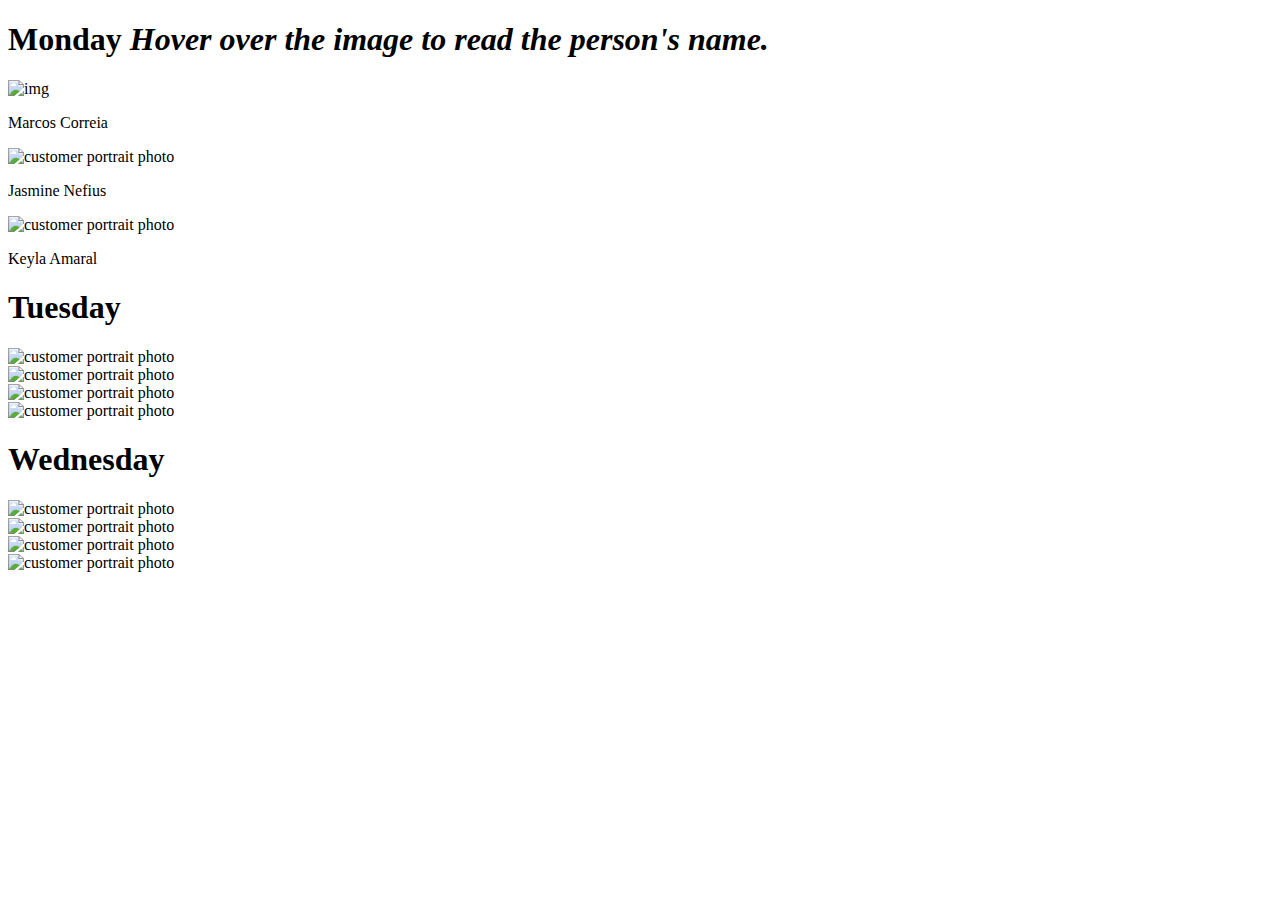
==== commit 6bedc813: "Update clients.html" ====
--- a/resource/pages/clients.html
+++ b/resource/pages/clients.html
@@ -5,17 +5,16 @@
         <meta name="viewport" content="width=device-width, initial-scale=1.0">
         <title>Clients</title>
         <link rel="stylesheet" href="https://cdnjs.cloudflare.com/ajax/libs/animate.css/4.1.1/animate.min.css" />
-        <link rel="stylesheet" href="../css/style.css" />
     </head>
     <body>
 
-        <main id="main_container" class="content">
+        <main id="main_container" class="content_clients">
 
                 <section>
                     <header class="content-head">
                         <h1>
                             Monday 
-                            <i class="ph-bold ph-calendar-check"></i>
+                            <i class="ph-bold ph-users"></i>
                             <i class="ph-bold ph-info">
                                 <span class="tooltip">Hover over the image to read the person's name.</span>
                             </i>
@@ -24,66 +23,94 @@
 
                     <main class="content-img">
                         <article>
-                            <img src="/resource/img/person_01.svg" alt="customer portrait photo">
+                            <img src="resource/img/avatar/man-01.jpg" alt="img">
                             <p>Marcos Correia</p>
                         </article>
         
                         <article>
-                            <img src="/resource/img/person_02.svg" alt="customer portrait photo">
+                            <img src="resource/img/avatar/woman-01.jpg" alt="customer portrait photo">
                             <p>Jasmine Nefius</p>
                         </article>
         
                         <article>
-                            <img src="/resource/img/person_03.svg" alt="customer portrait photo">
+                            <img src="resource/img/avatar/woman-02.jpg" alt="customer portrait photo">
                             <p>Keyla Amaral</p>
+                        </article>
+        
+                        <article>
+                            <span class="circle"></span>
+                        </article>
+        
+                        <article>
+                            <span class="circle"></span>
+                        </article>
+        
+                        <article>
+                            <span class="circle"></span>
                         </article>
                     </main>
                 </section>
 
                 <section>
                     <header class="content-head">
-                        <h1>Tuesday <i class="ph-bold ph-calendar-x"></i></h1>
+                        <h1>Tuesday <i class="ph-bold ph-users"></i></h1>
                     </header>
 
                     <main class="content-img">
                         <article>
-                            <img src="/resource/img/person_04.svg" alt="customer portrait photo">
+                            <img src="resource/img/avatar/woman-02.jpg" alt="customer portrait photo">
                         </article>
         
                         <article>
-                            <img src="/resource/img/person_01.svg" alt="customer portrait photo">
+                            <img src="resource/img/avatar/man-02.jpg" alt="customer portrait photo">
                         </article>
         
                         <article>
-                            <img src="/resource/img/person_01.svg" alt="customer portrait photo">
+                            <img src="resource/img/avatar/man-03.jpg" alt="customer portrait photo">
                         </article>
         
                         <article>
-                            <img src="/resource/img/person_02.svg" alt="customer portrait photo">
+                            <img src="resource/img/avatar/woman-01.jpg" alt="customer portrait photo">
+                        </article>
+
+                        <article>
+                            <span class="circle"></span>
+                        </article>
+        
+                        <article>
+                            <span class="circle"></span>
                         </article>
                     </main>
                 </section>
 
                 <section>
                     <header class="content-head">
-                        <h1>Wednesday <i class="ph-bold ph-calendar-x"></i></h1>
+                        <h1>Wednesday <i class="ph-bold ph-users"></i></h1>
                     </header>
 
                     <main class="content-img">
                         <article>
-                            <img src="/resource/img/person_04.svg" alt="customer portrait photo">
+                            <img src="resource/img/avatar/woman-02.jpg" alt="customer portrait photo">
                         </article>
         
                         <article>
-                            <img src="/resource/img/person_01.svg" alt="customer portrait photo">
+                            <img src="resource/img/avatar/woman-01.jpg" alt="customer portrait photo">
                         </article>
         
                         <article>
-                            <img src="/resource/img/person_01.svg" alt="customer portrait photo">
+                            <img src="resource/img/avatar/man-03.jpg" alt="customer portrait photo">
                         </article>
         
                         <article>
-                            <img src="/resource/img/person_02.svg" alt="customer portrait photo">
+                            <img src="resource/img/avatar/man-02.jpg" alt="customer portrait photo">
+                        </article>
+
+                        <article>
+                            <span class="circle"></span>
+                        </article>
+        
+                        <article>
+                            <span class="circle"></span>
                         </article>
                     </main>
                 </section>
